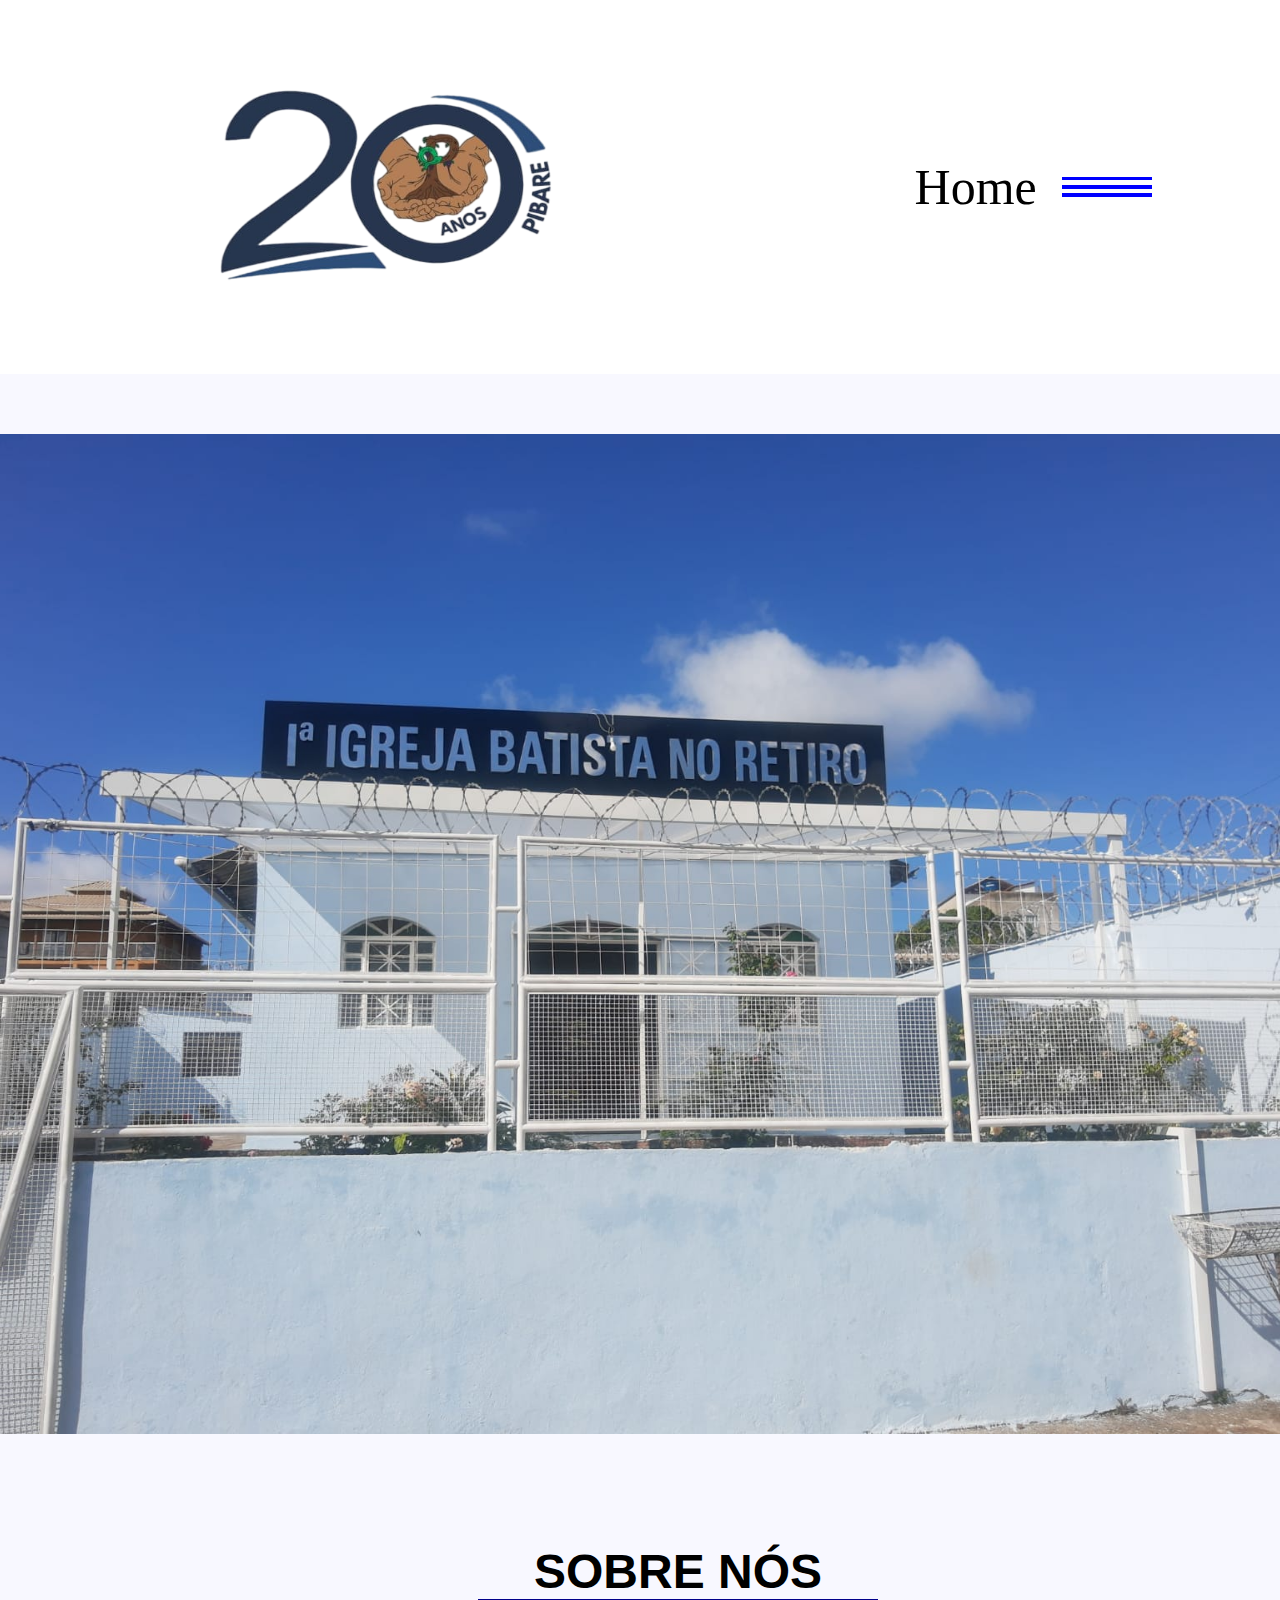
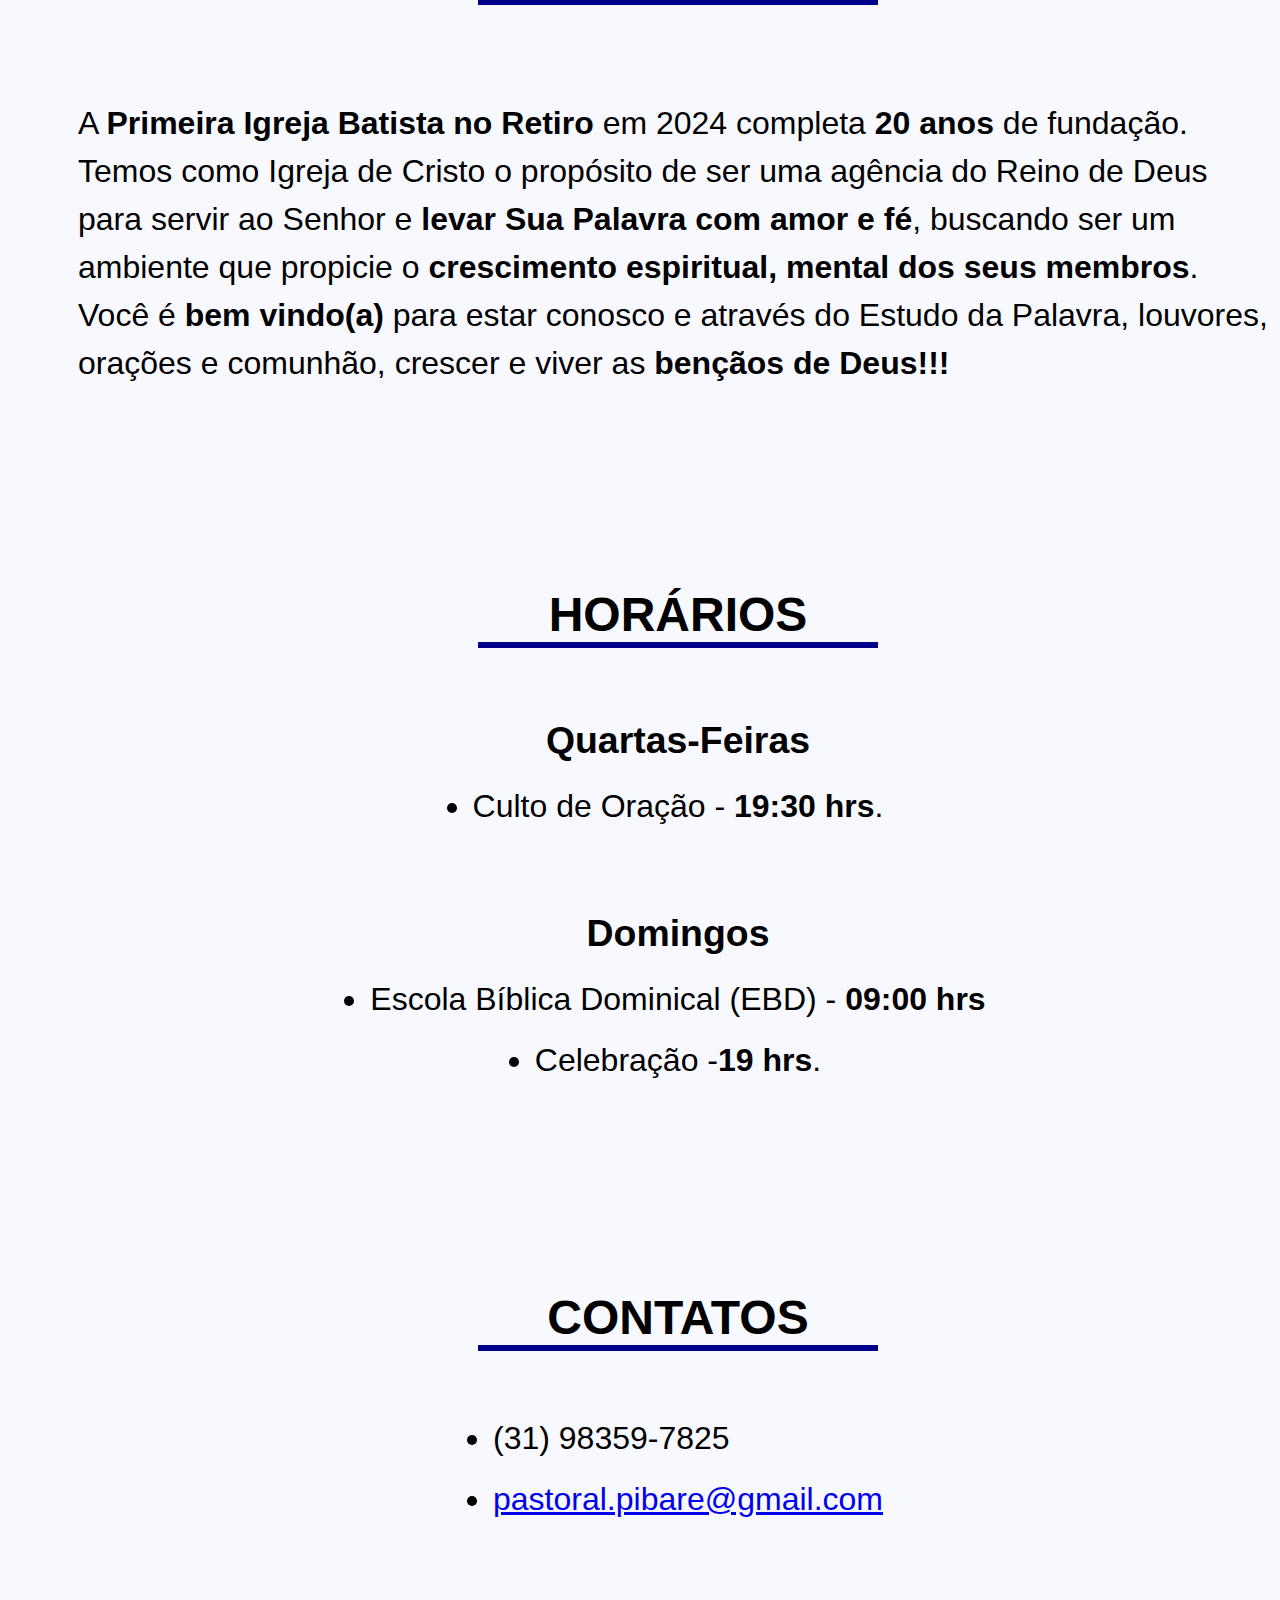
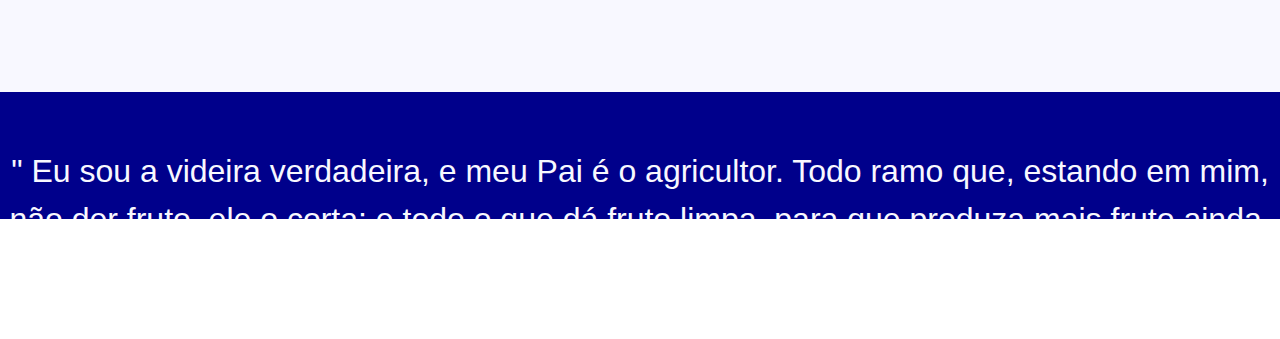
==== index.html @ ed065127 "first commit" ====
<!DOCTYPE html>
<html lang="en">

<head>
    <meta charset="UTF-8">
    <meta name="viewport" content="width=device-width, initial-scale=0.5">
    <link rel="shortcut icon" href="ico/ÍCONE.ico" type="image/x-icon">
    <title>Primeira Igreja Batista no Retiro</title>
    <link rel="stylesheet" href="CSS/estilo.css">
    <link rel="preconnect" href="https://fonts.googleapis.com">
    <link rel="preconnect" href="https://fonts.gstatic.com" crossorigin>
    <link href="https://fonts.googleapis.com/css2?family=Roboto+Slab:wght@100..900&display=swap" rel="stylesheet">
</head>

<body>


    <header>
        <div class="header">
            <a href="index.html"><img src="Img/logo2.png" alt="Logo da Primeira Igreja Batista no Retiro"
                    class="logo"></a>
        </div>
        
            <input type="checkbox" id="checkbox" class="checkbox"/>
            <label for="checkbox" class="label_menu"><p class="p_label">Home</p> <span class="tiras"></span></label>
            
        

        <div class="menu">
            <ul class="lista">
                <li>
                    <a href="/index.html" class="selectable_button" id="home">Home</a>
                </li>

                <li>
                    <a href="pages/historia.html" class="selectable_button" >História</a>
                </li>

                <li>
                    <a href="pages/mensagens.html" class="selectable_button">Mensagens </a>
                </li>

                <li>
                    <a href="pages/devocionais.html" class="selectable_button" id="Devocionais">Devocionais</a>
                </li>

                <li>
                    <a href="pages/localização.html" class="selectable_button">Localização</a>
                </li>

                <li>
                    <a href="pages/fotos.html" class="selectable_button">Fotos</a>
                </li>

                <li>
                    <a href="pages/contribua.html" class="selectable_button">Contribua</a>
                </li>

            </ul>
        </div>

    </header>

    <div class="container">

        <div class="chuch_image">
            <img src="Img/Foto1.jpeg" class="image" alt="Primeira Igreja Batista no Retiro"
                style="height: 1000px; width: 1400px;" />
        </div>




        <div class="about_us">

            <div class="title">
                <h2>SOBRE NÓS</h2>
            </div>


            </br>
            </br>
            <div class="text_about">
                <p class="page1">A <span class="bold">Primeira Igreja Batista no Retiro</span> em 2024 completa <span
                        class="bold">20
                        anos</span> de fundação. Temos como Igreja de Cristo o propósito de ser uma agência do Reino de
                    Deus
                    para servir ao Senhor e <span class="bold">levar Sua Palavra com amor e fé</span>, buscando ser um
                    ambiente que propicie o <span class="bold">crescimento espiritual, mental dos seus membros</span>.
                    Você
                    é <span class="bold">bem vindo(a)</span> para estar conosco e através do Estudo da Palavra,
                    louvores,
                    orações e comunhão, crescer e viver as <span class="bold">bençãos de Deus!!!</span></p>
            </div>
        </div>

        <div class="schedules">
            <div class="title">
                <h2>HORÁRIOS</h2>
            </div>
            </br>
            <div class="horarios">
                <div class="dia">
                    <h3 class="dia_h3">Quartas-Feiras</h3>
                </div>
                <ul>
                    <li> Culto de Oração - <span class="bold">19:30 hrs</span>.</li>
                    </br>
                </ul>
                <div class="dia">
                    <h3 class="dia_h3">Domingos</h3>
                </div>
                <ul>
                    <li> Escola Bíblica Dominical (EBD) - <span class="bold">09:00 hrs</span></li>
                </ul>
                <ul>
                    <li> Celebração -<span class="bold">19 hrs</span>.</li>
                </ul>
            </div>
        </div>

        <div class="contact">
            <div class="title">
                <h2>CONTATOS</h2>
            </div>
            </br>
            <div class="contatos">
                <ul>
                    <li>(31) 98359-7825</li>
                    <li><a href="mailto:pastoral.pibare@gmail.com" target="_blank">pastoral.pibare@gmail.com</a></li>
                </ul>
            </div>
        </div>




        
    </div>
    </div>
    <footer class="footer">
        <p class="page1">" Eu sou a videira verdadeira, e meu Pai é o agricultor. Todo ramo que, estando em mim,
            não der fruto, ele o corta; e todo o que dá fruto limpa, para que produza mais fruto ainda. "

            </br>João 15:1-2 ARA</p>


    </footer>
</body>

</html>
---- CSS/estilo.css ----
* {
    margin: 0;
    padding: 0;
}


body,
html {
    display: flex;
    flex-direction: column;
    height: auto;
    width: auto;
    overflow-x: hidden;
}

.header{
    display: flex;
    justify-content: center;
    text-align: center;
    
}
.logo{

   height: 370px;
   width: 400px; 
}

header {
    width: 100%;
    height: 30%;
    background-color: white;
    box-sizing: border-box;
    max-width: 100vw;
}

#home{
    border-bottom: 7px solid blue;
}

.label_menu, .checkbox{
 font-size: 0vw;
 cursor: pointer;
 border: 0px solid white ;
 display: none;
}





.menu{
    display: flex;
    justify-content: center;
    margin-bottom: 10px;
    
}

.lista{
    list-style-type: none;
    display: flex; /* Torna a lista flexível */
    text-decoration: none;
}

.lista li{
    margin-right: 7vh;
    font-family:'Segoe UI', Tahoma, Geneva, Verdana, sans-serif;
    font-size: xx-large;
   
   
}

.lista a{
    text-decoration: none;
    color: inherit;
}



.container {
    display: flex;
    flex-direction: column;
    height: 150%;
    max-width: 100vw;
    background-color: #f8f8ff;
    padding-bottom: 8vh;
}



.title {
    display: flex;
    justify-content: center;
    text-align: center;
    border-bottom: 6px solid darkblue;
    width: 400px;
    font-size: xx-large;
    font-family: 'Segoe UI', Tahoma, Geneva, Verdana, sans-serif;
    margin:20px;
}

.chuch_image{
    display: flex;
    justify-content: center;
    align-items: center;
    margin-top: 60px;
}



.image {
    width: 1000px;
    height: 800px;
}


.about_us {
    display: flex;
    flex-direction: column;
    justify-content: center;
    align-items: center;
    margin: 10vh;
    margin-left: 2vh;
    padding-left: 20px;
    width: 100%;
    font-size: xx-large;
}


.text_about {
    display: flex;
    flex-direction: column;
    justify-content: center;
    align-items: center;
    line-height: 1.5;
    max-width: 1200px;
    font-size: xx-large;
}


.schedules {
    display: flex;
    flex-direction: column;
    justify-content: center;
    align-items: center;
    margin: 10vh;
    margin-left: 2vh;
    padding-left: 20px;
    width: 100%;
    font-size: xx-large;
}

.horarios {
    display: flex;
    flex-direction: column;
    justify-content: center;
    align-items: center;
    box-sizing: border-box;
    font-size: xx-large;
    line-height: 1.9;
   
}

.contact {
    display: flex;
    flex-direction: column;
    justify-content: center;
    align-items: center;
    margin: 10vh;
    margin-left: 2vh;
    padding-left: 20px;
    width: 100%;
    font-size: xx-large;
}

.contatos {
    display: flex;
    flex-direction: column;
    justify-content: center;
    align-items: center;
    line-height: 1.9;
    padding-left: 20px;
}

.page1 {
    font-family: Arial, Helvetica, sans-serif;
    font-size:xx-large;
   
}

li {
    font-family: Arial, Helvetica, sans-serif;
  

}

.dia_h3{
    font-family: 'Gill Sans', 'Gill Sans MT', Calibri, 'Trebuchet MS', sans-serif;
}

.dia{
 display: flex;
 justify-content: center;
 width: 350px;
}

.dia li{
 display: flex;
 flex-direction: column;
 justify-content: center;
 align-items: center;
 width: 350px;
}



.bold {
    font-weight: bold;
}


#p{
    padding-left: 118px;
}

footer {
    display: flex;
    justify-content: center;
    text-align: center;
    width: auto;
    height: auto;
    background-color: darkblue;
    font-size: x-large;
    line-height: 1.5;
    color: #f8f8ff;
    font-family:Cambria, Cochin, Georgia, Times, 'Times New Roman', serif;
    padding-top: 55px;
}





/*------------------------- História ------------------*/

#historia{
    border-bottom: 7px solid blue;
}

.titulo {
    display: flex;
    justify-content: center;
    margin: 10px 10px 30px 10px;
}

.versiculo{
    display: flex;
    justify-content: center;
    text-align: center;
    margin: 20px;
    margin-bottom: 10px;
    
}

.biblia{
    width: 80vh;
    font-family: "Roboto Slab", serif;
    font-weight: 400;
    padding-bottom: 7px;
}

.foto_antiga{

     display: flex;
     justify-content: center;
     text-align: center;
     margin-top: 130px;
     margin-bottom: 100px;
     
}

.foto{
    width: 1000px;
    height: 2000px;
}

.history{
    
    width: 70vw;
    font-size: xx-large;
}

.texto{
    display: flex;
    justify-content: center;
    text-align: center;
    margin-bottom: 20vh;
    
}

.page2{
    font-family:'Gill Sans', 'Gill Sans MT', Calibri, 'Trebuchet MS', sans-serif
}


/*-------------------------- Mensagens ------------------*/

#mensagens{
    border-bottom: 7px solid blue;
}

.reflection{
    display: flex;
    flex-direction: column;
    justify-content: center;
    align-items: center;
    width: 70vw;
    font-size: xx-large;
    margin-bottom: 20vh;
}

.page3{
    font-family:'Gill Sans', 'Gill Sans MT', Calibri, 'Trebuchet MS', sans-serif
}


/*----------------------------- Juventude ------------------*/
#juventude{
    border-bottom: 7px solid blue;
}

.video{
 display: flex;
 justify-content: center;
 align-items: center;
}

.video_pastoral{
    width: 40vw;
    height: 50vh;
}

.local{
    display: flex;
    justify-content: center;
}


/*----------------------------- Localização ------------------------*/

.endereço{
    display: flex;
    flex-direction: column;
    justify-content: center;
    margin: 30px 0px;
   line-height: 1.7;
}

#Localização{
    border-bottom: 7px solid blue;
}

.mapa{
    display: flex;
    justify-content: center;
    align-items: center;
    margin-bottom: 100px;
    margin-top: 30px;
}


.h1_endereço{
    display: flex;
    justify-content: center;
    font-weight: 500;
}


.link{
    display: flex;
    justify-content: center;
}

.h1_endereço{
    font-weight: 500;
}

/*----------------------------- Fotos ---------------------------*/
#fotos{
    border-bottom: 7px solid blue;
}

.container_fotos{
    display: flex;
    flex-direction: column;
    height: 300%;
    max-width: 100vw;
    background-color: #f8f8ff;
    padding-bottom: 8vh;
}

.fotos_church .igreja{
    width: 800px;
    height: 700px;
    box-shadow:  10px 5px 5px black;
    transition: 0.45s ease-in-out;
    border-radius: 10%;
}


.title2{
    display: flex;
    flex-direction: column;
    justify-content: center;
    align-items: center;
    
}


.title3{
    display: flex;
    flex-direction: column;
    justify-content: center;
    align-items: center;
    margin: 100px;
    height: 30px;
}


.h3{
    font-family: "Playfair Display", serif;
    font-optical-sizing: auto;
    font-weight:500;
    font-size:2vw;
    font-style: italic;
    
}

.h5_fotos{
    font-family:"Playfair Display", serif;
    font-optical-sizing: auto;
    font-weight: 500;
    font-size:1vw
    
}



.fotos_church{
    display: flex;
    flex-wrap: wrap;
    gap: 10px;
    padding: 0;
    justify-content: center;
    align-items: center;
    margin-bottom: 0;
    margin-left: 200px;
    width: 90%;
    
}

.foto{
    height: auto;
    width: 33%;
    margin-bottom: 100px;
    overflow: hidden;
}





/*------------------------- CONTRIBUA ------------------*/
#contribua{
    border-bottom: 7px solid blue;
}

.pix{
    display: flex;
    flex-direction: column;
    align-items: center;
    margin-top: 80px;
    margin-bottom: 150px;
}

.qr_code{
    display: flex;
    flex-direction: column;
    justify-content: center;
    align-items: center;
    border: 7px solid darkblue;
    background-color: white;
    border-radius: 7%;
    height: 70vh;
    width: 35vw;
   
}

.cnpj{
    display: flex;
    flex-direction: column;
    line-height: 1.7;
    justify-content: center;
    align-items: center;
    margin-bottom: 50px;
}

.h2_contribua{
 font-size:1.8vw ;
 font-weight: 300;
}


.h3_contribua{
    font-size: 2vw;
    border: 4px solid black;
    border-radius: 5%;
    padding-left: 20px;
    padding-right: 20px;
    background-color: white;
    color: black;
    height: 87px;
}

.qr_code_image{
    display: flex;
    justify-content: center;
}

.qr_code_image img{
    height: 30vh;
    width: 17vw;
}
h4{
    margin: 50px;
    font-size: 1vw;
}



/*----------------------------------- HOOVERS ------------------------------------------------------------*/
.selectable_button {
    position: relative; /* O elemento pai precisa ter a posição relativa */
    display: inline-block;
    padding-bottom: 7px;
}

.selectable_button::after {
    content: " ";
    width: 0;
    height: 7px; /* Ajuste a altura conforme necessário */
    background-color: blue;
    position: absolute;
    bottom: 0;
    left: 0;
    transition: width 0.3s ease-in-out; /* Ajuste a duração e o tipo de transição conforme necessário */
}

.selectable_button:hover::after {
    width: 100%;
}

.biblia {
    position: relative; /* O elemento pai precisa ter a posição relativa */
    display: inline-block;
}

.biblia::after {
    content: " ";
    width: 0;
    height: 7px; /* Ajuste a altura conforme necessário */
    border-bottom: 7px inset darkgreen;
    position: absolute;
    bottom: 0;
    left: 0;
    transition: width 0.4s ease-in-out; /* Ajuste a duração e o tipo de transição conforme necessário */
}

.biblia:hover::after {
    width: 100%;
}


.fotos_church .igreja:hover{
    transform: scale(1.2);
    border-radius: 10%;
    box-shadow: none ;
 
}






/* ------------------------------------------ Media Query --------------------------------------------------------*/


@media only screen and (max-width: 2110px){ /*Somente para fazer o menu responsivo*/
   
    .menu{
       display: none;
       z-index: 1;
    }
    
    .p_label{
        padding-right: 2vw;
    }
    .menu .lista{
        display: flex;
        flex-direction: column;
        position: absolute;
        top: 14.5%;
        right: 0%;
        width: 30vw;
        background-color: white;
        box-sizing: border-box;
        padding-left: 7vw;
        
    }
  
    .checkbox{
        display: none;
    }

     .checkbox:checked ~ .menu{ /*Para abrir o menu*/
        display:initial;
        overflow-y: auto;
        
     }
  

    

    .lista li{
        text-align: center;
        margin: 0;
        width: 15vw;
        height: 7vh;
    }


    header{
        display: flex;
        flex-direction: row;
        box-sizing: border-box;
        
    }

    .header{
        margin-left: 15%;
    }


     .label_menu{
        display: flex;
        width: 100%;
        justify-content: flex-end;
        align-items: center;
        margin-right: 10%;
        cursor: pointer;
       
     }

    .label_menu{
     
        font-size: 50px;
        
    }

    .tiras{
        display: inline-block;
        border-top: 0.4vh solid blue;
        width: 7vw;
        
        
    }
 
    .tiras::before,.tiras::after{

         content: "";
         display: block;
         width: 7vw;
         height: 0.4vh;
         background-color: blue;
         margin-top: 0.5vh;
         
    }

   .image{
    height: 40vh; 
    width: 80vw;
   }

  footer{
    height: 8vh;
  }


.fotos_church{
    width: 100%;
    margin: 0;
    display: flex;
    justify-content: center;
    align-items: center;
}

.h3{
 font-size: 5vw;
}

  .foto{
    height: auto;
    width: 40%;
    margin-bottom: 100px;
    overflow: hidden;
}

.biblia{
    font-size: 2.7vw;
}



.h5_fotos{
    font-size: 2.5vw;
}


.page2{
    font-size: 3vw;
}


.qr_code{
    width: 70%;
    height: 90%;
}

.cnpj{
    margin-top: 2vh;
}

.h2_contribua{
    font-size: 2.7vw;
}

h4{
    font-size: 2vw;
}

.qr_code_image img{
    height: 20vh;
    width: 27vw;
    margin-bottom: 2vh;
}

.video_pastoral{
    width: 70vw;
    height: 30vh;
}

.versiculo{
    margin-bottom: 15vh;
}

.video{
    margin-bottom: 15vh;
}

}
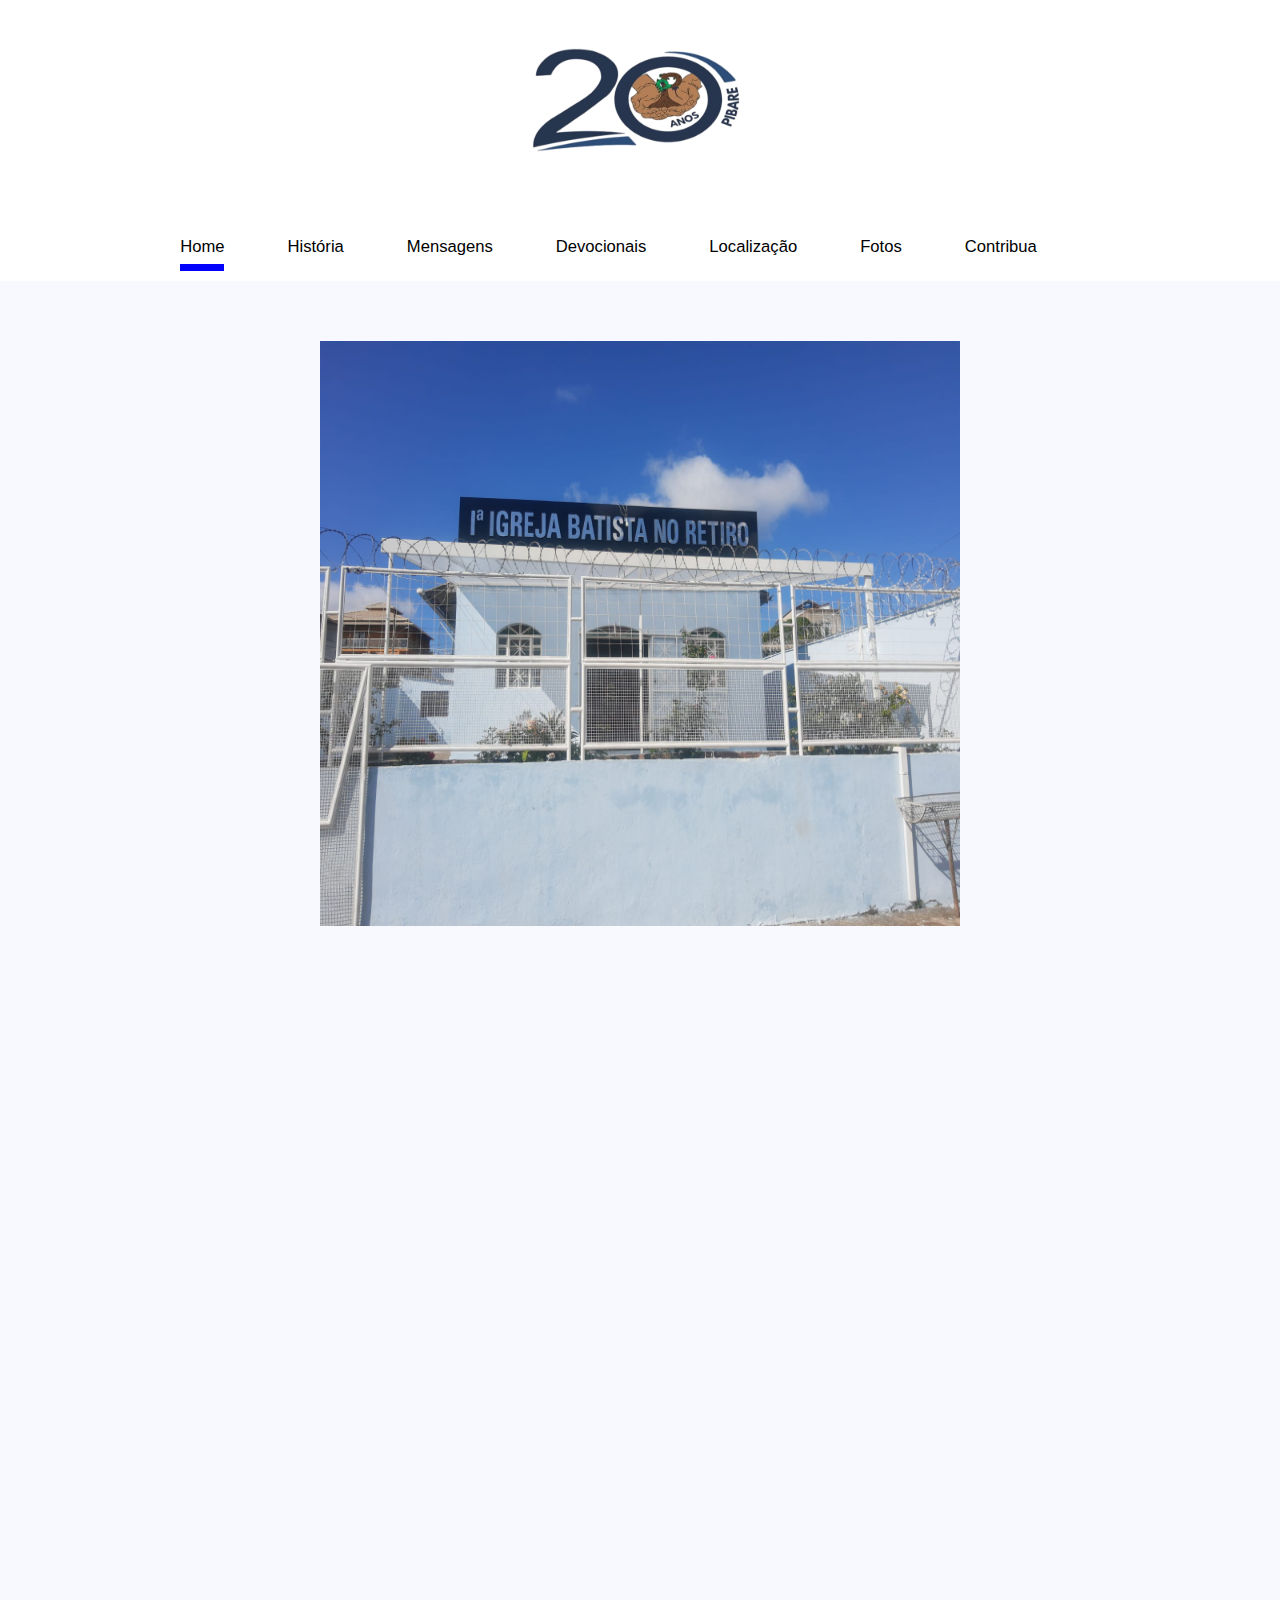
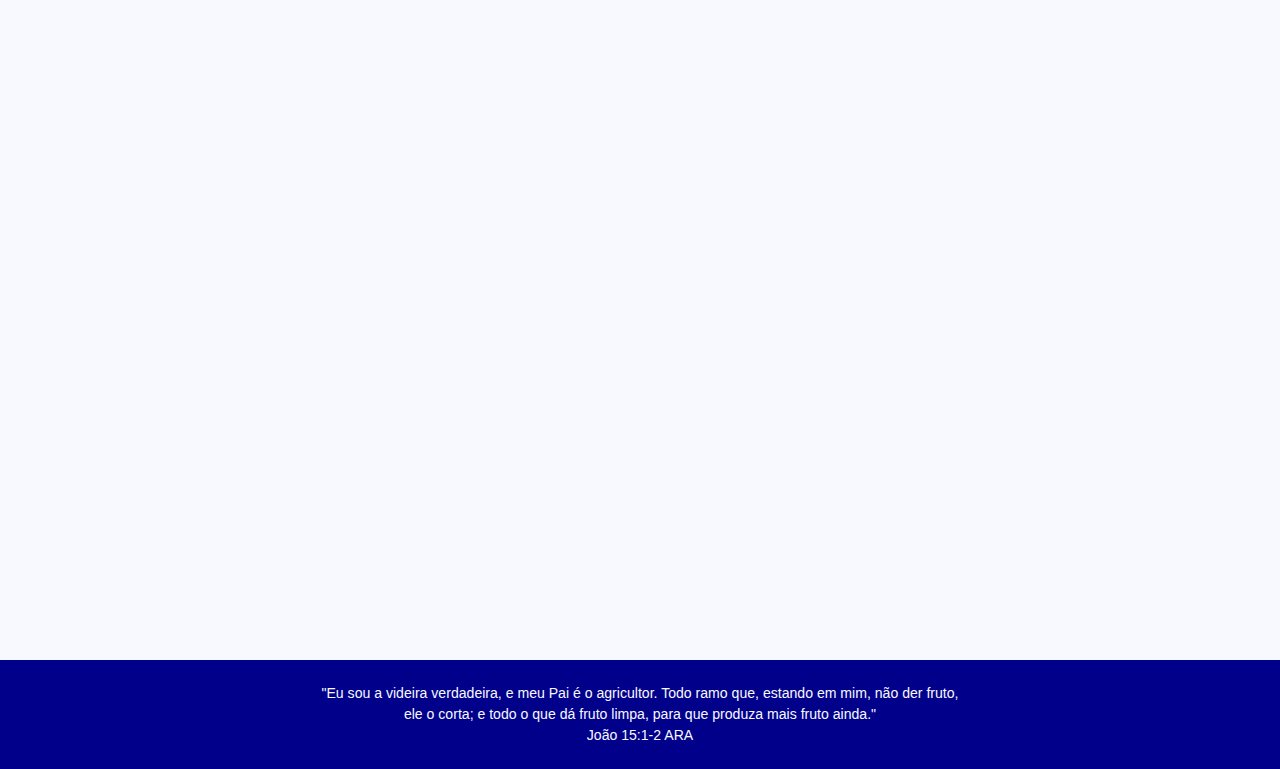
==== commit e510dbf4: "revitalizando repositorio antigo" ====
--- a/index.html
+++ b/index.html
@@ -10,6 +10,7 @@
     <link rel="preconnect" href="https://fonts.googleapis.com">
     <link rel="preconnect" href="https://fonts.gstatic.com" crossorigin>
     <link href="https://fonts.googleapis.com/css2?family=Roboto+Slab:wght@100..900&display=swap" rel="stylesheet">
+
 </head>
 
 <body>
@@ -21,12 +22,15 @@
                     class="logo"></a>
         </div>
         
-            <input type="checkbox" id="checkbox" class="checkbox"/>
-            <label for="checkbox" class="label_menu"><p class="p_label">Home</p> <span class="tiras"></span></label>
+            
+           <button id="btn" aria-label="Abrir Menu"
+           aria-haspopup="true"
+           aria-controls="menu"
+           aria-expanded="false">Menu<span class="tiras"></span></button>
             
         
 
-        <div class="menu">
+        <nav class="menu" id="menu">
             <ul class="lista">
                 <li>
                     <a href="/index.html" class="selectable_button" id="home">Home</a>
@@ -41,7 +45,7 @@
                 </li>
 
                 <li>
-                    <a href="pages/devocionais.html" class="selectable_button" id="Devocionais">Devocionais</a>
+                    <a href="pages/devocionais.html" class="selectable_button" >Devocionais</a>
                 </li>
 
                 <li>
@@ -57,7 +61,7 @@
                 </li>
 
             </ul>
-        </div>
+        </nav>
 
     </header>
 
@@ -65,7 +69,7 @@
 
         <div class="chuch_image">
             <img src="Img/Foto1.jpeg" class="image" alt="Primeira Igreja Batista no Retiro"
-                style="height: 1000px; width: 1400px;" />
+                />
         </div>
 
 
@@ -73,14 +77,14 @@
 
         <div class="about_us">
 
-            <div class="title">
+            <div class="title js">
                 <h2>SOBRE NÓS</h2>
             </div>
 
 
             </br>
             </br>
-            <div class="text_about">
+            <div class="text_about js">
                 <p class="page1">A <span class="bold">Primeira Igreja Batista no Retiro</span> em 2024 completa <span
                         class="bold">20
                         anos</span> de fundação. Temos como Igreja de Cristo o propósito de ser uma agência do Reino de
@@ -90,24 +94,24 @@
                     Você
                     é <span class="bold">bem vindo(a)</span> para estar conosco e através do Estudo da Palavra,
                     louvores,
-                    orações e comunhão, crescer e viver as <span class="bold">bençãos de Deus!!!</span></p>
+                    orações e comunhão, crescer e viver as <span class="bold">bençãos de Deus!</span></p>
             </div>
         </div>
 
-        <div class="schedules">
-            <div class="title">
+        <div class="schedules ">
+            <div class="title js">
                 <h2>HORÁRIOS</h2>
             </div>
             </br>
-            <div class="horarios">
-                <div class="dia">
+            <div class="horarios js">
+                <div class="dia js">
                     <h3 class="dia_h3">Quartas-Feiras</h3>
                 </div>
                 <ul>
                     <li> Culto de Oração - <span class="bold">19:30 hrs</span>.</li>
                     </br>
                 </ul>
-                <div class="dia">
+                <div class="dia js">
                     <h3 class="dia_h3">Domingos</h3>
                 </div>
                 <ul>
@@ -120,11 +124,11 @@
         </div>
 
         <div class="contact">
-            <div class="title">
+            <div class="title js">
                 <h2>CONTATOS</h2>
             </div>
             </br>
-            <div class="contatos">
+            <div class="contatos js">
                 <ul>
                     <li>(31) 98359-7825</li>
                     <li><a href="mailto:pastoral.pibare@gmail.com" target="_blank">pastoral.pibare@gmail.com</a></li>
@@ -139,13 +143,14 @@
     </div>
     </div>
     <footer class="footer">
-        <p class="page1">" Eu sou a videira verdadeira, e meu Pai é o agricultor. Todo ramo que, estando em mim,
-            não der fruto, ele o corta; e todo o que dá fruto limpa, para que produza mais fruto ainda. "
+        <p class="page1">"Eu sou a videira verdadeira, e meu Pai é o agricultor. Todo ramo que, estando em mim,
+            não der fruto, ele o corta; e todo o que dá fruto limpa, para que produza mais fruto ainda."
 
             </br>João 15:1-2 ARA</p>
 
 
     </footer>
+    <script src="script.js"></script>
 </body>
 
 </html>--- a/CSS/estilo.css
+++ b/CSS/estilo.css
@@ -13,23 +13,37 @@
     overflow-x: hidden;
 }
 
+.js{
+    opacity: 0;
+    filter: blur(5px);
+    transform: translateX(-100%);
+    transition: all 1.67s;
+ }
+ 
+ .show{
+     opacity: 1;
+     filter: blur(0px);
+     transform: translateX(0);
+     transition: all 1.67s;
+ }
+
 .header{
     display: flex;
     justify-content: center;
     text-align: center;
     
 }
+
 .logo{
 
-   height: 370px;
-   width: 400px; 
+   height: 200px;
+   width: 250px; 
 }
 
 header {
     width: 100%;
     height: 30%;
     background-color: white;
-    box-sizing: border-box;
     max-width: 100vw;
 }
 
@@ -44,7 +58,9 @@
  display: none;
 }
 
-
+button{
+    visibility: hidden;
+}
 
 
 
@@ -54,6 +70,8 @@
     margin-bottom: 10px;
     
 }
+
+
 
 .lista{
     list-style-type: none;
@@ -72,6 +90,7 @@
 .lista a{
     text-decoration: none;
     color: inherit;
+    font-size: 1.3vw;
 }
 
 
@@ -79,6 +98,8 @@
 .container {
     display: flex;
     flex-direction: column;
+    justify-content: center;
+    align-items: center;
     height: 150%;
     max-width: 100vw;
     background-color: #f8f8ff;
@@ -92,12 +113,15 @@
     justify-content: center;
     text-align: center;
     border-bottom: 6px solid darkblue;
-    width: 400px;
-    font-size: xx-large;
+    width: 600px;
     font-family: 'Segoe UI', Tahoma, Geneva, Verdana, sans-serif;
     margin:20px;
 }
 
+.title h2{
+ font-size: 1.7vw;
+}
+
 .chuch_image{
     display: flex;
     justify-content: center;
@@ -108,9 +132,15 @@
 
 
 .image {
-    width: 1000px;
-    height: 800px;
-}
+    width: 50vw;
+    height: 65vh;
+}
+
+.image2{
+    width: 50vw;
+    height: 65vh;
+}
+
 
 
 .about_us {
@@ -183,18 +213,21 @@
 
 .page1 {
     font-family: Arial, Helvetica, sans-serif;
-    font-size:xx-large;
+    font-size: 1.1vw;
+    width: 50vw;
    
 }
 
 li {
     font-family: Arial, Helvetica, sans-serif;
+    font-size: 1.1vw;
   
 
 }
 
 .dia_h3{
     font-family: 'Gill Sans', 'Gill Sans MT', Calibri, 'Trebuchet MS', sans-serif;
+    font-size: 1.2vw;
 }
 
 .dia{
@@ -233,7 +266,8 @@
     line-height: 1.5;
     color: #f8f8ff;
     font-family:Cambria, Cochin, Georgia, Times, 'Times New Roman', serif;
-    padding-top: 55px;
+    padding-top: 2.5vh;
+    padding-bottom: 2.5vh;
 }
 
 
@@ -257,12 +291,12 @@
     justify-content: center;
     text-align: center;
     margin: 20px;
-    margin-bottom: 10px;
-    
+    margin-bottom: 8vh;
+    font-size: 0.8vw;
 }
 
 .biblia{
-    width: 80vh;
+    width: 80vw;
     font-family: "Roboto Slab", serif;
     font-weight: 400;
     padding-bottom: 7px;
@@ -298,7 +332,9 @@
 }
 
 .page2{
-    font-family:'Gill Sans', 'Gill Sans MT', Calibri, 'Trebuchet MS', sans-serif
+    font-family:'Gill Sans', 'Gill Sans MT', Calibri, 'Trebuchet MS', sans-serif;
+    font-size: 1.4vw;
+    font-weight: 400;
 }
 
 
@@ -319,12 +355,15 @@
 }
 
 .page3{
-    font-family:'Gill Sans', 'Gill Sans MT', Calibri, 'Trebuchet MS', sans-serif
-}
-
-
-/*----------------------------- Juventude ------------------*/
-#juventude{
+    font-family:'Gill Sans', 'Gill Sans MT', Calibri, 'Trebuchet MS', sans-serif;
+    font-size: 1.4vw;
+    font-weight: 400;
+    
+}
+
+
+/*----------------------------- Devocionais ------------------*/
+#devocionais{
     border-bottom: 7px solid blue;
 }
 
@@ -344,6 +383,10 @@
     justify-content: center;
 }
 
+.video_pastoral::-webkit-media-controls{
+    display: flex;
+    height: 200px;
+}
 
 /*----------------------------- Localização ------------------------*/
 
@@ -352,7 +395,8 @@
     flex-direction: column;
     justify-content: center;
     margin: 30px 0px;
-   line-height: 1.7;
+    margin-left: 2vw;
+    line-height: 1.7;
 }
 
 #Localização{
@@ -367,11 +411,21 @@
     margin-top: 30px;
 }
 
-
 .h1_endereço{
     display: flex;
     justify-content: center;
     font-weight: 500;
+    width: 35vw;
+    height: 7vh;
+    margin: 20px;
+    margin-bottom: 50px;
+}
+.h1_endereço_2{
+    display: flex;
+    justify-content: center;
+    font-weight: 500;
+    margin-bottom: 20px;
+    height: 7vh;
 }
 
 
@@ -380,9 +434,6 @@
     justify-content: center;
 }
 
-.h1_endereço{
-    font-weight: 500;
-}
 
 /*----------------------------- Fotos ---------------------------*/
 #fotos{
@@ -398,9 +449,11 @@
     padding-bottom: 8vh;
 }
 
+
+
 .fotos_church .igreja{
-    width: 800px;
-    height: 700px;
+    width: 470px;
+    height: 430px;
     box-shadow:  10px 5px 5px black;
     transition: 0.45s ease-in-out;
     border-radius: 10%;
@@ -453,8 +506,8 @@
     justify-content: center;
     align-items: center;
     margin-bottom: 0;
-    margin-left: 200px;
-    width: 90%;
+    margin-left: 20px;
+    width: 100%;
     
 }
 
@@ -490,7 +543,7 @@
     border: 7px solid darkblue;
     background-color: white;
     border-radius: 7%;
-    height: 70vh;
+    height: 75vh;
     width: 35vw;
    
 }
@@ -568,7 +621,7 @@
     content: " ";
     width: 0;
     height: 7px; /* Ajuste a altura conforme necessário */
-    border-bottom: 7px inset darkgreen;
+    /*border-bottom: 7px inset darkgreen;*/
     position: absolute;
     bottom: 0;
     left: 0;
@@ -595,17 +648,31 @@
 /* ------------------------------------------ Media Query --------------------------------------------------------*/
 
 
-@media only screen and (max-width: 2110px){ /*Somente para fazer o menu responsivo*/
+@media only screen and (max-width: 910px){ /*Somente para fazer o menu responsivo*/
    
+    button{
+        visibility: visible;
+    }
+    
+    .title h2{
+        font: 66vw;
+    }
+
     .menu{
-       display: none;
+      visibility: hidden;
+      display: block;
        z-index: 1;
+      
+       transition: 0.2s;
+       height: 0;
     }
     
     .p_label{
         padding-right: 2vw;
+        font-size: 4.5vw;
     }
     .menu .lista{
+      
         display: flex;
         flex-direction: column;
         position: absolute;
@@ -618,14 +685,11 @@
         
     }
   
-    .checkbox{
-        display: none;
-    }
-
-     .checkbox:checked ~ .menu{ /*Para abrir o menu*/
-        display:initial;
-        overflow-y: auto;
-        
+    
+
+     .menu.active{ /*Para abrir o menu*/
+    visibility: visible;
+        height: calc(20vh - 4.7rem);
      }
   
 
@@ -638,6 +702,9 @@
         height: 7vh;
     }
 
+    .lista a{
+        font-size: 2.6vw;
+    }
 
     header{
         display: flex;
@@ -647,25 +714,22 @@
     }
 
     .header{
-        margin-left: 15%;
-    }
-
-
-     .label_menu{
+        margin-left: 0%;
+    }
+
+
+     button{
         display: flex;
         width: 100%;
         justify-content: flex-end;
         align-items: center;
-        margin-right: 10%;
+        margin-right: 5%;
         cursor: pointer;
-       
+        font-size: 50px;
+        background-color: white;
+        border: none;
+        gap: 20px;
      }
-
-    .label_menu{
-     
-        font-size: 50px;
-        
-    }
 
     .tiras{
         display: inline-block;
@@ -687,21 +751,25 @@
     }
 
    .image{
-    height: 40vh; 
-    width: 80vw;
+    height: 10vh; 
+    width: 20vw;
    }
 
   footer{
-    height: 8vh;
+    height: auto;
   }
 
+  footer .page1{
+    font-size: 2vw;
+  }
 
 .fotos_church{
     width: 100%;
-    margin: 0;
-    display: flex;
-    justify-content: center;
-    align-items: center;
+    margin-left: 100px;
+    display: flex;
+    justify-content: center;
+    align-items: center;
+    gap: 40px;
 }
 
 .h3{
@@ -710,7 +778,7 @@
 
   .foto{
     height: auto;
-    width: 40%;
+    width: 93%;
     margin-bottom: 100px;
     overflow: hidden;
 }
@@ -722,7 +790,7 @@
 
 
 .h5_fotos{
-    font-size: 2.5vw;
+    font-size: 2.6vw;
 }
 
 
@@ -732,8 +800,9 @@
 
 
 .qr_code{
-    width: 70%;
-    height: 90%;
+    width: 70vw;
+    height: 55vh;
+    border-radius: 8.5%;
 }
 
 .cnpj{
@@ -741,16 +810,22 @@
 }
 
 .h2_contribua{
-    font-size: 2.7vw;
-}
+    font-size: 4vw;
+}
+
+.h3_contribua{
+    font-size: 3vw;
+}
+
 
 h4{
-    font-size: 2vw;
+    font-size: 3.5vw;
+    font-weight: 400;
 }
 
 .qr_code_image img{
     height: 20vh;
-    width: 27vw;
+    width: 35vw;
     margin-bottom: 2vh;
 }
 
@@ -767,47 +842,124 @@
     margin-bottom: 15vh;
 }
 
-}
-
-
-
-
-
-
-
-
-
-
-
-
-
-
-
-
-
-
-
-
-
-
-
-
-
-
-
-
-
-
-
-
-
-
-
-
-
-
-
-
-
-
-
+.page1{
+    font-size: 3vw;
+    width: 70vw;
+}
+
+
+.horarios li, .contatos li{
+    font-size: 3vw;
+}
+
+
+.dia_h3{
+    font-size: 2.7vw;
+    
+}
+
+.dia{
+    width: 20vw;
+}
+
+
+.title h2{
+    font-size: 4.5vw;
+}
+
+
+.versiculo{
+    margin-bottom: 7vh;
+}
+
+.foto_antiga{
+    margin-top: 0;
+}
+
+.page3{
+    font-size: 3vw;
+}
+
+
+
+.h1_endereço{
+    font-size: 3vw;
+    width: 200vw;
+    height: 7vh;
+}
+
+.image {
+    width: 80vw;
+    height: 40vh;
+}
+
+.image2{
+    width: 75vw;
+    height: 34vh;
+}
+
+
+.logo{
+    height: 20vh;
+    width: 45vw;
+}
+
+
+.js{
+    opacity: 0;
+    filter: blur(5px);
+    transform: translateX(-100%);
+    transition: all 1.0s;
+ }
+ 
+ .show{
+     opacity: 1;
+     filter: blur(0px);
+     transform: translateX(0);
+     transition: all 1.0s;
+ }
+
+}
+
+
+
+
+
+
+
+
+
+
+
+
+
+
+
+
+
+
+
+
+
+
+
+
+
+
+
+
+
+
+
+
+
+
+
+
+
+
+
+
+
+
+
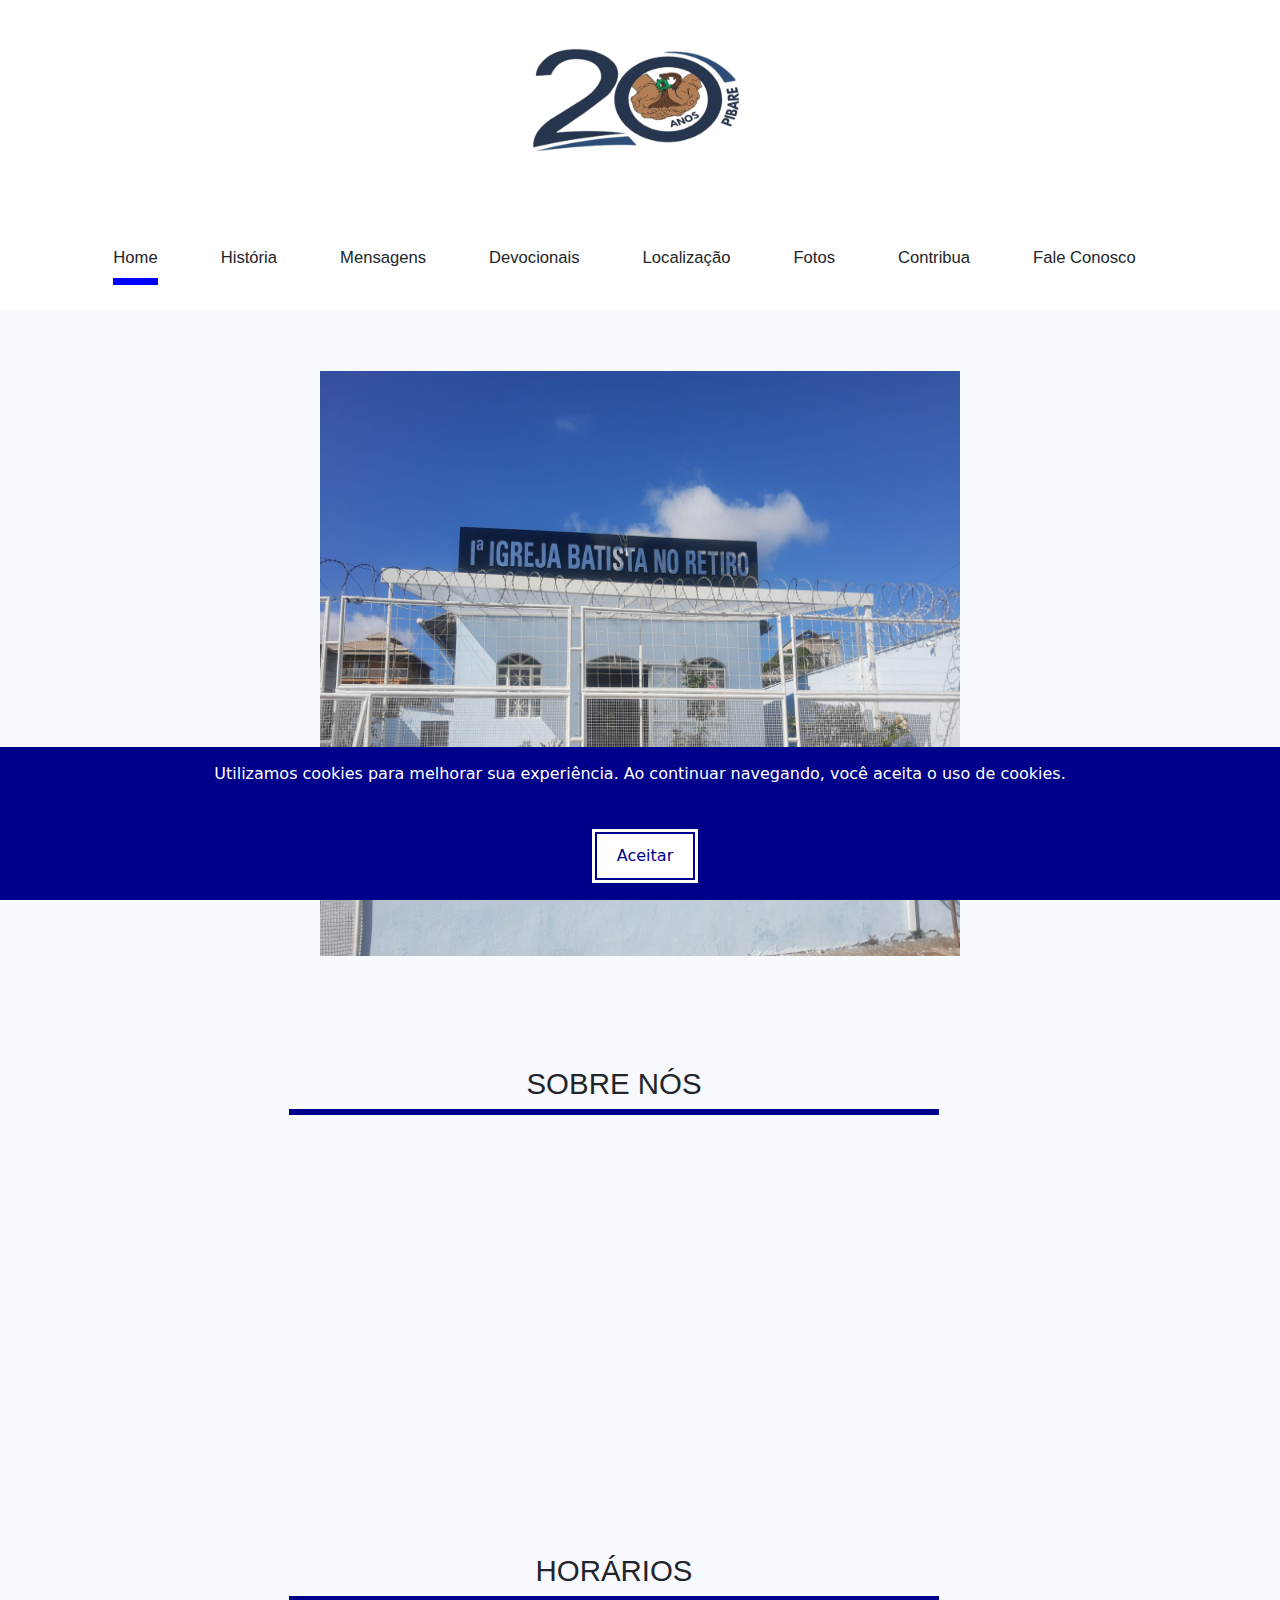
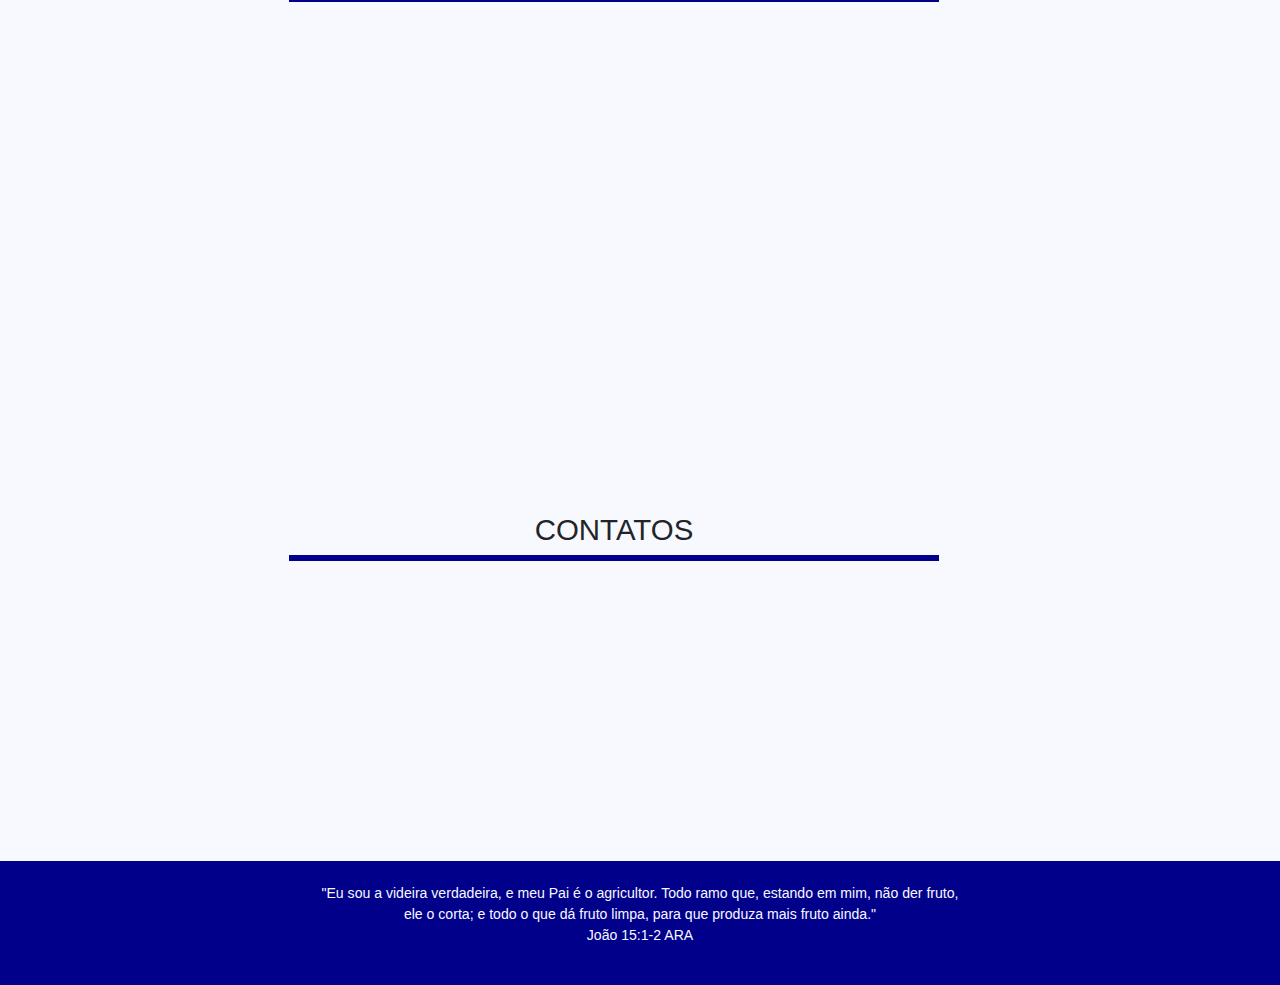
==== commit bfd6c30c: "Barra de Cookies concluída" ====
--- a/index.html
+++ b/index.html
@@ -6,10 +6,22 @@
     <meta name="viewport" content="width=device-width, initial-scale=0.5">
     <link rel="shortcut icon" href="ico/ÍCONE.ico" type="image/x-icon">
     <title>Primeira Igreja Batista no Retiro</title>
+    <!-- ESTILOS -->
     <link rel="stylesheet" href="CSS/estilo.css">
+    <link href="https://cdn.jsdelivr.net/npm/bootstrap@5.3.3/dist/css/bootstrap.min.css" rel="stylesheet"
+        integrity="sha384-QWTKZyjpPEjISv5WaRU9OFeRpok6YctnYmDr5pNlyT2bRjXh0JMhjY6hW+ALEwIH" crossorigin="anonymous">
     <link rel="preconnect" href="https://fonts.googleapis.com">
     <link rel="preconnect" href="https://fonts.gstatic.com" crossorigin>
     <link href="https://fonts.googleapis.com/css2?family=Roboto+Slab:wght@100..900&display=swap" rel="stylesheet">
+    <!-- Google tag (gtag.js) -->
+    <script async src="https://www.googletagmanager.com/gtag/js?id=G-E0D3PW82XJ"></script>
+    <script>
+        window.dataLayer = window.dataLayer || [];
+        function gtag() { dataLayer.push(arguments); }
+        gtag('js', new Date());
+
+        gtag('config', 'G-E0D3PW82XJ');
+    </script>
 
 </head>
 
@@ -21,14 +33,12 @@
             <a href="index.html"><img src="Img/logo2.png" alt="Logo da Primeira Igreja Batista no Retiro"
                     class="logo"></a>
         </div>
-        
-            
-           <button id="btn" aria-label="Abrir Menu"
-           aria-haspopup="true"
-           aria-controls="menu"
-           aria-expanded="false">Menu<span class="tiras"></span></button>
-            
-        
+
+
+        <button id="btn" aria-label="Abrir Menu" aria-haspopup="true" aria-controls="menu"
+            aria-expanded="false">Menu<span class="tiras"></span></button>
+
+
 
         <nav class="menu" id="menu">
             <ul class="lista">
@@ -37,7 +47,7 @@
                 </li>
 
                 <li>
-                    <a href="pages/historia.html" class="selectable_button" >História</a>
+                    <a href="pages/historia.html" class="selectable_button">História</a>
                 </li>
 
                 <li>
@@ -45,7 +55,7 @@
                 </li>
 
                 <li>
-                    <a href="pages/devocionais.html" class="selectable_button" >Devocionais</a>
+                    <a href="pages/devocionais.html" class="selectable_button">Devocionais</a>
                 </li>
 
                 <li>
@@ -60,6 +70,9 @@
                     <a href="pages/contribua.html" class="selectable_button">Contribua</a>
                 </li>
 
+                <li>
+                    <a href="pages/fale_conosco.html" class="selectable_button">Fale Conosco</a>
+                </li>
             </ul>
         </nav>
 
@@ -68,8 +81,7 @@
     <div class="container">
 
         <div class="chuch_image">
-            <img src="Img/Foto1.jpeg" class="image" alt="Primeira Igreja Batista no Retiro"
-                />
+            <img src="Img/Foto1.jpeg" class="image" alt="Primeira Igreja Batista no Retiro" />
         </div>
 
 
@@ -77,7 +89,7 @@
 
         <div class="about_us">
 
-            <div class="title js">
+            <div class="title">
                 <h2>SOBRE NÓS</h2>
             </div>
 
@@ -99,7 +111,7 @@
         </div>
 
         <div class="schedules ">
-            <div class="title js">
+            <div class="title">
                 <h2>HORÁRIOS</h2>
             </div>
             </br>
@@ -124,7 +136,7 @@
         </div>
 
         <div class="contact">
-            <div class="title js">
+            <div class="title">
                 <h2>CONTATOS</h2>
             </div>
             </br>
@@ -139,9 +151,15 @@
 
 
 
-        
+
     </div>
     </div>
+    <!-- Barra de Cookies -->
+  <div id="cookie-bar" class="cookie-bar">
+    <p>Utilizamos cookies para melhorar sua experiência. Ao continuar navegando, você aceita o uso de cookies.</p>
+    <button id="accept-cookies">Aceitar</button>
+  </div>
+
     <footer class="footer">
         <p class="page1">"Eu sou a videira verdadeira, e meu Pai é o agricultor. Todo ramo que, estando em mim,
             não der fruto, ele o corta; e todo o que dá fruto limpa, para que produza mais fruto ainda."
--- a/CSS/estilo.css
+++ b/CSS/estilo.css
@@ -12,6 +12,42 @@
     width: auto;
     overflow-x: hidden;
 }
+
+/* Barra de cookies */
+.cookie-bar {
+    position: fixed;
+    bottom: 0;
+    left: 0;
+    height: 17vh;
+    width: 100%;
+    background-color: darkblue;
+    color: white;
+    text-align: center;
+    padding: 15px;
+    display: flex;
+    flex-direction: column;
+    justify-content: space-between;
+    align-items: center;
+    z-index: 1;
+  }
+
+  .cookie-bar p {
+   
+    font-size: 16px;
+    flex: 1 1 auto;
+  }
+
+  .cookie-bar button {
+    background-color: white;
+    color: darkblue;
+    border: 7px double darkblue;
+    padding: 10px 20px;
+    font-size: 16px;
+    cursor: pointer;
+    flex: 0 0 auto;
+    margin-left: 10px;
+    visibility: visible;
+  }
 
 .js{
     opacity: 0;
@@ -60,6 +96,8 @@
 
 button{
     visibility: hidden;
+    font-weight: 22vw;
+    
 }
 
 
@@ -101,7 +139,7 @@
     justify-content: center;
     align-items: center;
     height: 150%;
-    max-width: 100vw;
+    min-width: 100vw;
     background-color: #f8f8ff;
     padding-bottom: 8vh;
 }
@@ -113,13 +151,14 @@
     justify-content: center;
     text-align: center;
     border-bottom: 6px solid darkblue;
-    width: 600px;
+    width: 650px;
     font-family: 'Segoe UI', Tahoma, Geneva, Verdana, sans-serif;
     margin:20px;
+   
 }
 
 .title h2{
- font-size: 1.7vw;
+    font-size: 2.3vw;
 }
 
 .chuch_image{
@@ -268,6 +307,7 @@
     font-family:Cambria, Cochin, Georgia, Times, 'Times New Roman', serif;
     padding-top: 2.5vh;
     padding-bottom: 2.5vh;
+   
 }
 
 
@@ -351,12 +391,13 @@
     align-items: center;
     width: 70vw;
     font-size: xx-large;
-    margin-bottom: 20vh;
+    margin-bottom: 15vh;
 }
 
 .page3{
+
     font-family:'Gill Sans', 'Gill Sans MT', Calibri, 'Trebuchet MS', sans-serif;
-    font-size: 1.4vw;
+    font-size: 1.60vw;
     font-weight: 400;
     
 }
@@ -449,14 +490,432 @@
     padding-bottom: 8vh;
 }
 
-
-
-.fotos_church .igreja{
-    width: 470px;
-    height: 430px;
-    box-shadow:  10px 5px 5px black;
-    transition: 0.45s ease-in-out;
-    border-radius: 10%;
+.title3{
+    display: flex;
+    flex-direction: column;
+    justify-content: center;
+    align-items: center;
+    margin: 100px;
+    height: 30px;
+    margin-top: 200px !important;
+}
+
+.js{
+    opacity: 0;
+    filter: blur(5px);
+    transform: translateX(-100%);
+    transition: all 1.67s;
+ }
+ 
+ .show{
+     opacity: 1;
+     filter: blur(0px);
+     transform: translateX(0);
+     transition: all 1.67s;
+ }
+
+.header{
+    display: flex;
+    justify-content: center;
+    text-align: center;
+    
+}
+
+.logo{
+
+   height: 200px;
+   width: 250px; 
+}
+
+header {
+    width: 100%;
+    height: 30%;
+    background-color: white;
+    max-width: 100vw;
+}
+
+#home{
+    border-bottom: 7px solid blue;
+}
+
+.label_menu, .checkbox{
+ font-size: 0vw;
+ cursor: pointer;
+ border: 0px solid white ;
+ display: none;
+}
+
+button{
+    visibility: hidden;
+}
+
+
+
+.menu{
+    display: flex;
+    justify-content: center;
+    margin-bottom: 10px;
+    
+}
+
+
+
+.lista{
+    list-style-type: none;
+    display: flex; /* Torna a lista flexível */
+    text-decoration: none;
+}
+
+.lista li{
+    margin-right: 7vh;
+    font-family:'Segoe UI', Tahoma, Geneva, Verdana, sans-serif;
+    font-size: xx-large;
+   
+   
+}
+
+.lista a{
+    text-decoration: none;
+    color: inherit;
+    font-size: 1.3vw;
+}
+
+
+
+.container {
+    display: flex;
+    flex-direction: column;
+    justify-content: center;
+    align-items: center;
+    height: 150%;
+    max-width: 100vw;
+    background-color: #f8f8ff;
+    padding-bottom: 8vh;
+}
+
+
+
+
+
+.chuch_image{
+    display: flex;
+    justify-content: center;
+    align-items: center;
+    margin-top: 60px;
+}
+
+
+
+.image {
+    width: 50vw;
+    height: 65vh;
+}
+
+.image2{
+    width: 50vw;
+    height: 65vh;
+}
+
+
+
+.about_us {
+    display: flex;
+    flex-direction: column;
+    justify-content: center;
+    align-items: center;
+    margin: 10vh;
+    margin-left: 2vh;
+    padding-left: 20px;
+    width: 100%;
+    font-size: xx-large;
+}
+
+
+.text_about {
+    display: flex;
+    flex-direction: column;
+    justify-content: center;
+    align-items: center;
+    line-height: 1.5;
+    max-width: 1200px;
+    font-size: xx-large;
+}
+
+
+.schedules {
+    display: flex;
+    flex-direction: column;
+    justify-content: center;
+    align-items: center;
+    margin: 10vh;
+    margin-left: 2vh;
+    padding-left: 20px;
+    width: 100%;
+    font-size: xx-large;
+}
+
+.horarios {
+    display: flex;
+    flex-direction: column;
+    justify-content: center;
+    align-items: center;
+    box-sizing: border-box;
+    font-size: xx-large;
+    line-height: 1.9;
+   
+}
+
+.contact {
+    display: flex;
+    flex-direction: column;
+    justify-content: center;
+    align-items: center;
+    margin: 10vh;
+    margin-left: 2vh;
+    padding-left: 20px;
+    width: 100%;
+    font-size: xx-large;
+}
+
+.contatos {
+    display: flex;
+    flex-direction: column;
+    justify-content: center;
+    align-items: center;
+    line-height: 1.9;
+    padding-left: 20px;
+}
+
+.page1 {
+    font-family: Arial, Helvetica, sans-serif;
+    font-size: 1.1vw;
+    width: 50vw;
+   
+}
+
+li {
+    font-family: Arial, Helvetica, sans-serif;
+    font-size: 1.1vw;
+  
+
+}
+
+.dia_h3{
+    font-family: 'Gill Sans', 'Gill Sans MT', Calibri, 'Trebuchet MS', sans-serif;
+    font-size: 1.2vw;
+}
+
+.dia{
+ display: flex;
+ justify-content: center;
+ width: 350px;
+}
+
+.dia li{
+ display: flex;
+ flex-direction: column;
+ justify-content: center;
+ align-items: center;
+ width: 350px;
+}
+
+
+
+.bold {
+    font-weight: bold;
+}
+
+
+#p{
+    padding-left: 118px;
+}
+
+footer {
+    display: flex;
+    justify-content: center;
+    text-align: center;
+    width: auto;
+    height: auto;
+    background-color: darkblue;
+    font-size: x-large;
+    line-height: 1.5;
+    color: #f8f8ff;
+    font-family:Cambria, Cochin, Georgia, Times, 'Times New Roman', serif;
+    padding-top: 2.5vh;
+    padding-bottom: 2.5vh;
+}
+
+
+
+
+
+/*------------------------- História ------------------*/
+
+#historia{
+    border-bottom: 7px solid blue;
+}
+
+.titulo {
+    display: flex;
+    justify-content: center;
+    margin: 10px 10px 30px 10px;
+}
+
+.versiculo{
+    display: flex;
+    justify-content: center;
+    text-align: center;
+    margin: 20px;
+    margin-bottom: 8vh;
+   
+}
+
+.biblia{
+    width: 80vw;
+    font-family: "Roboto Slab", serif;
+    font-weight: 400;
+    font-size: 1.7vw;
+    padding-bottom: 7px;
+}
+
+.foto_antiga{
+
+     display: flex;
+     justify-content: center;
+     text-align: center;
+     margin-top: 130px;
+     margin-bottom: 100px;
+     
+}
+
+.foto{
+    width: 1000px;
+    height: 2000px;
+}
+
+.history{
+    
+    width: 70vw;
+    font-size: xx-large;
+}
+
+.texto{
+    display: flex;
+    justify-content: center;
+    text-align: center;
+    margin-bottom: 20vh;
+    
+}
+
+.page2{
+    font-family:'Gill Sans', 'Gill Sans MT', Calibri, 'Trebuchet MS', sans-serif;
+    font-size: 1.4vw;
+    font-weight: 400;
+}
+
+
+/*-------------------------- Mensagens ------------------*/
+
+#mensagens{
+    border-bottom: 7px solid blue;
+}
+
+.reflection{
+    display: flex;
+    flex-direction: column;
+    justify-content: center;
+    align-items: center;
+    width: 70vw;
+    font-size: xx-large;
+    margin-bottom: 15vh;
+}
+
+.page3{
+
+    font-family:'Gill Sans', 'Gill Sans MT', Calibri, 'Trebuchet MS', sans-serif;
+    font-size: 1.60vw;
+    font-weight: 400;
+    
+}
+
+
+/*----------------------------- Devocionais ------------------*/
+#devocionais{
+    border-bottom: 7px solid blue;
+}
+
+.video{
+ display: flex;
+ justify-content: center;
+ align-items: center;
+}
+
+.video_pastoral{
+    width: 40vw;
+    height: 50vh;
+}
+
+.local{
+    display: flex;
+    justify-content: center;
+}
+
+.video_pastoral::-webkit-media-controls{
+    display: flex;
+    height: 200px;
+}
+
+/*----------------------------- Localização ------------------------*/
+
+.endereço{
+    display: flex;
+    flex-direction: column;
+    justify-content: center;
+    margin: 30px 0px;
+    margin-left: 2vw;
+    line-height: 1.7;
+}
+
+#Localização{
+    border-bottom: 7px solid blue;
+}
+
+.mapa{
+    display: flex;
+    justify-content: center;
+    align-items: center;
+    margin-bottom: 100px;
+    margin-top: 30px;
+}
+
+.h1_endereço{
+    display: flex;
+    justify-content: center;
+    font-weight: 500;
+    font-size: 2vw;
+    width: auto;
+    height: 7vh;
+    margin: 20px;
+    margin-bottom: 50px;
+}
+.h1_endereço_2{
+    display: flex;
+    justify-content: center;
+    font-weight: 500;
+    margin-bottom: 20px;
+    height: 7vh;
+}
+
+
+.link{
+    display: flex;
+    justify-content: center;
+}
+
+
+/*----------------------------- Fotos ---------------------------*/
+#fotos{
+    border-bottom: 7px solid blue;
 }
 
 
@@ -465,7 +924,7 @@
     flex-direction: column;
     justify-content: center;
     align-items: center;
-    
+    font-size: 5vw !important;
 }
 
 
@@ -483,7 +942,7 @@
     font-family: "Playfair Display", serif;
     font-optical-sizing: auto;
     font-weight:500;
-    font-size:2vw;
+    font-size: 2.6vw;
     font-style: italic;
     
 }
@@ -492,34 +951,32 @@
     font-family:"Playfair Display", serif;
     font-optical-sizing: auto;
     font-weight: 500;
-    font-size:1vw
-    
-}
-
-
-
-.fotos_church{
-    display: flex;
-    flex-wrap: wrap;
-    gap: 10px;
-    padding: 0;
-    justify-content: center;
-    align-items: center;
-    margin-bottom: 0;
-    margin-left: 20px;
-    width: 100%;
-    
-}
-
-.foto{
+    font-size:1.4vw
+    
+}
+
+.centralizadinho{
+    display: flex;
+    justify-content: center;
+    width: auto;
     height: auto;
-    width: 33%;
-    margin-bottom: 100px;
-    overflow: hidden;
-}
-
-
-
+   
+}
+
+
+
+.carousel .carousel-item {
+    transition: none !important; /* Desativa transições nos itens do carrossel */
+}
+
+.carousel-image {
+    height: 90vh; /* Ajuste conforme necessário */
+    width: 100vw; /* Ajuste conforme necessário */
+    object-fit: cover;
+    min-height: auto; /* Força um tamanho mínimo */
+    min-width: auto; /* Força um tamanho mínimo */
+    transition: none; /* Desativa transições */
+}
 
 
 /*------------------------- CONTRIBUA ------------------*/
@@ -590,7 +1047,105 @@
 
 
 
+/*------------------------- CONTRIBUA ------------------*/
+#contribua{
+    border-bottom: 7px solid blue;
+}
+
+.pix{
+    display: flex;
+    flex-direction: column;
+    align-items: center;
+    margin-top: 80px;
+    margin-bottom: 150px;
+}
+
+.qr_code{
+    display: flex;
+    flex-direction: column;
+    justify-content: center;
+    align-items: center;
+    border: 7px solid darkblue;
+    background-color: white;
+    border-radius: 7%;
+    height: 75vh;
+    width: 35vw;
+   
+}
+
+.cnpj{
+    display: flex;
+    flex-direction: column;
+    line-height: 1.7;
+    justify-content: center;
+    align-items: center;
+    margin-bottom: 50px;
+}
+
+.h2_contribua{
+ font-size:1.8vw ;
+ font-weight: 300;
+}
+
+
+.h3_contribua{
+    font-size: 2vw;
+    border: 4px solid black;
+    border-radius: 5%;
+    padding-left: 20px;
+    padding-right: 20px;
+    background-color: white;
+    color: black;
+    height: 87px;
+}
+
+.qr_code_image{
+    display: flex;
+    justify-content: center;
+}
+
+.qr_code_image img{
+    height: 30vh;
+    width: 17vw;
+}
+h4{
+    margin: 50px;
+    font-size: 1vw;
+}
+
+/*----------------------------------FALE CONOSCO ----------------------------------------------------------*/
+
+#fale_conosco{
+    border-bottom: 7px solid blue;
+}
+
+.paragrafo_faleconosco{
+    display: flex;
+    justify-content: center;
+    flex-direction: column;
+    box-sizing: border-box;
+    padding: 3.5vw;
+}
+.paragrafo_faleconosco p{
+    font-size: 1.60vw;
+}
+
+.paragrafo_faleconosco a{
+    margin-top: 6vh;
+    font-size: 3vw;
+    display: flex;
+    justify-content: center;
+}
+
 /*----------------------------------- HOOVERS ------------------------------------------------------------*/
+.cookie-bar button:hover {
+    background-color: darkblue;
+    color: #f8f8ff;
+    border: 7px double white;
+  }
+
+
+
 .selectable_button {
     position: relative; /* O elemento pai precisa ter a posição relativa */
     display: inline-block;
@@ -632,30 +1187,38 @@
     width: 100%;
 }
 
-
-.fotos_church .igreja:hover{
-    transform: scale(1.2);
-    border-radius: 10%;
-    box-shadow: none ;
- 
-}
-
-
-
-
-
-
 /* ------------------------------------------ Media Query --------------------------------------------------------*/
 
 
 @media only screen and (max-width: 910px){ /*Somente para fazer o menu responsivo*/
    
+    .cookie-bar {
+        flex-direction: column;
+        text-align: center;
+        height: 20vh;
+      }
+    
+      .cookie-bar p{
+       height: 2vh;
+       margin-bottom: 10px;
+       width: 95vw;
+      }
+
+      .endereço h2{
+       font-size: 26px;
+      }
+
+      .cookie-bar button {
+        justify-content: center;
+        font-size: 2px;
+        margin: 10px 0 0;
+        width: 35%;
+        height: 6.5vh !important;
+        font-size: 20px !important;
+      }
+
     button{
         visibility: visible;
-    }
-    
-    .title h2{
-        font: 66vw;
     }
 
     .menu{
@@ -716,16 +1279,16 @@
     .header{
         margin-left: 0%;
     }
-
+   
 
      button{
         display: flex;
         width: 100%;
         justify-content: flex-end;
         align-items: center;
-        margin-right: 5%;
+        margin-right: 25px !important;
         cursor: pointer;
-        font-size: 50px;
+        font-size: 40px !important;
         background-color: white;
         border: none;
         gap: 20px;
@@ -773,7 +1336,7 @@
 }
 
 .h3{
- font-size: 5vw;
+ font-size: 4vw !important;
 }
 
   .foto{
@@ -784,7 +1347,7 @@
 }
 
 .biblia{
-    font-size: 2.7vw;
+    font-size: 3.7vw !important;
 }
 
 
@@ -830,8 +1393,8 @@
 }
 
 .video_pastoral{
-    width: 70vw;
-    height: 30vh;
+    width: 80vw;
+    height: 33vh;
 }
 
 .versiculo{
@@ -860,11 +1423,6 @@
 
 .dia{
     width: 20vw;
-}
-
-
-.title h2{
-    font-size: 4.5vw;
 }
 
 
@@ -919,47 +1477,40 @@
      transition: all 1.0s;
  }
 
-}
-
-
-
-
-
-
-
-
-
-
-
-
-
-
-
-
-
-
-
-
-
-
-
-
-
-
-
-
-
-
-
-
-
-
-
-
-
-
-
-
-
-
-
+ .centralizadinho{
+    height: auto;
+ }
+ .carousel-inner {
+    width: 100vw; /* Ocupa toda a largura no mobile */
+    height: 50vh; /* Reduz a altura para telas menores */
+}
+
+.carousel-image {
+    height: auto; /* A imagem se ajusta à altura do container */
+    width: auto;  /* A imagem se ajusta à largura do container */
+    object-fit: cover; /* Ajusta a imagem para cobrir o container sem distorcer */
+}
+.title {
+    display: flex;
+    justify-content: center;
+    text-align: center;
+    border-bottom: 6px solid darkblue;
+    width: 170px;
+    
+}
+
+.title h2{
+    font-size: 4vw;
+}
+
+.paragrafo_faleconosco p{
+    font-size: 2.7vw !important;
+}
+
+
+.paragrafo_faleconosco a{
+    font-size: 4vw;
+}
+
+
+}
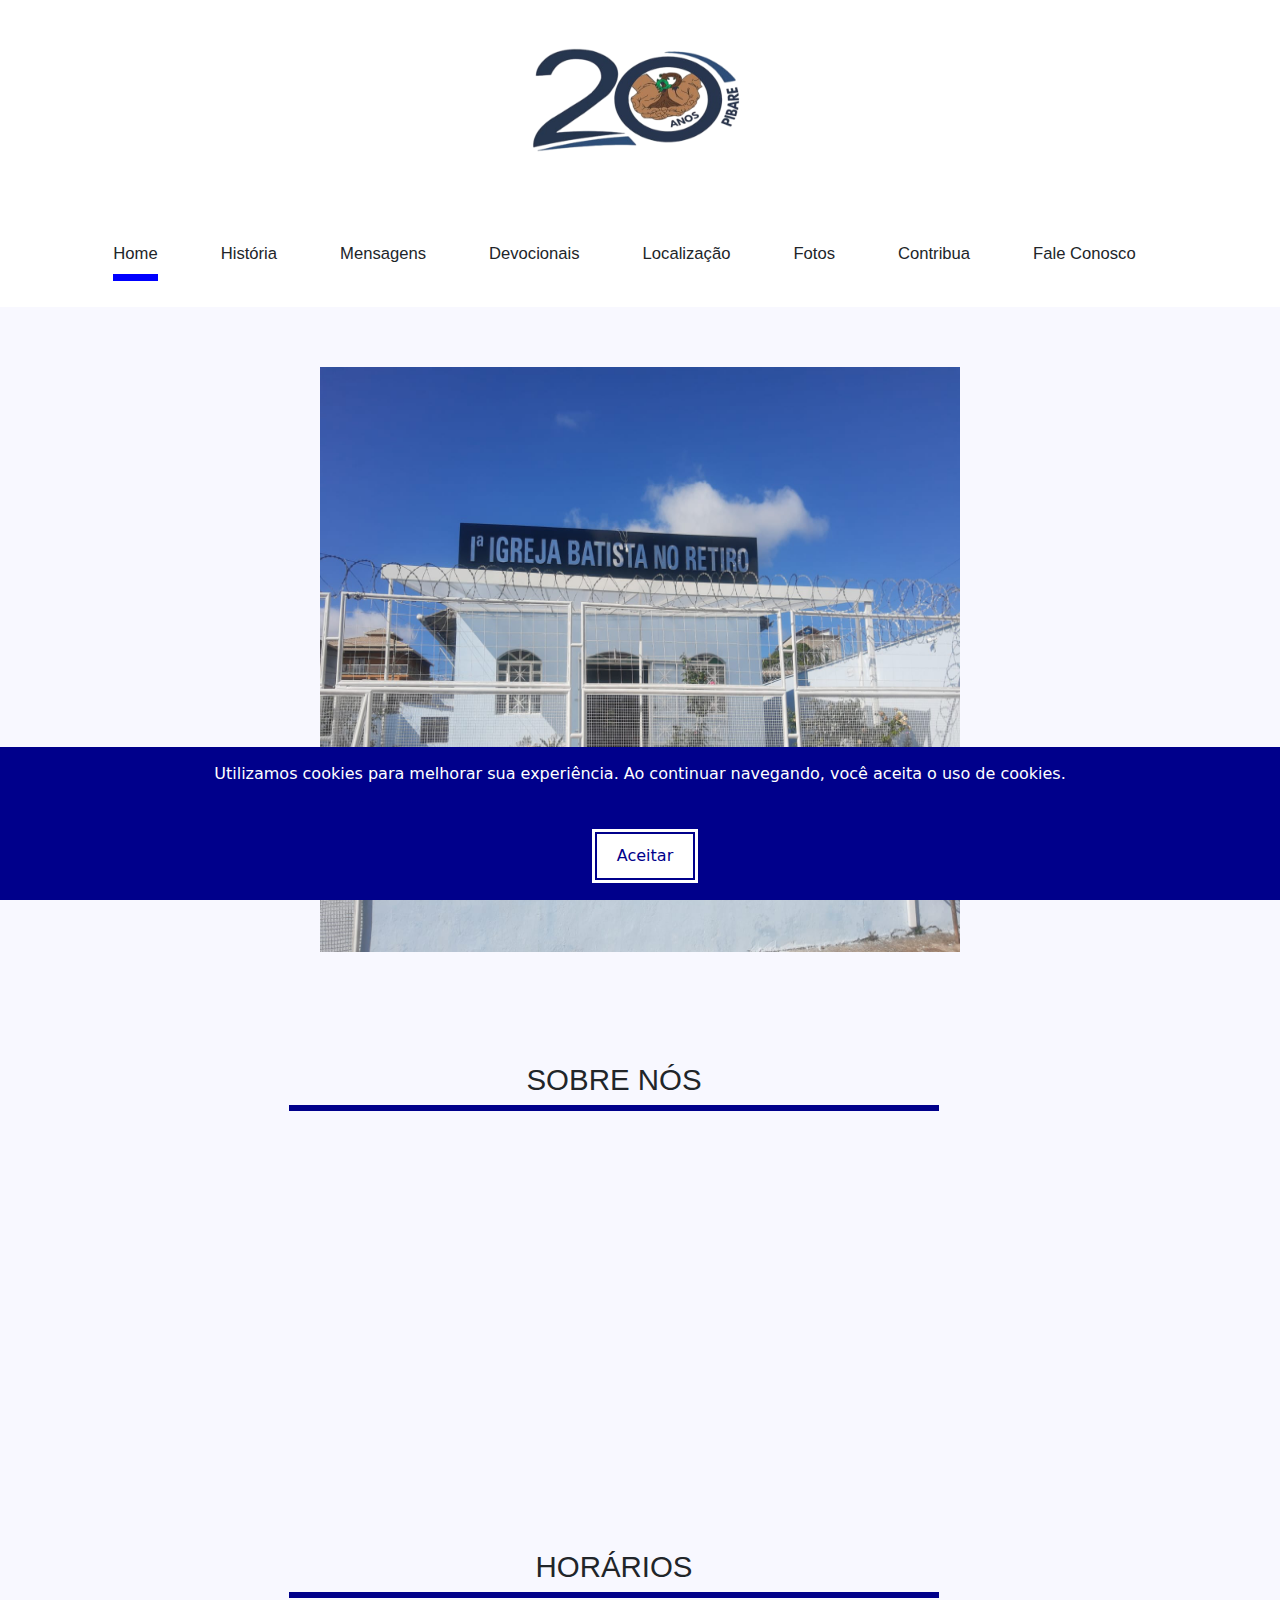
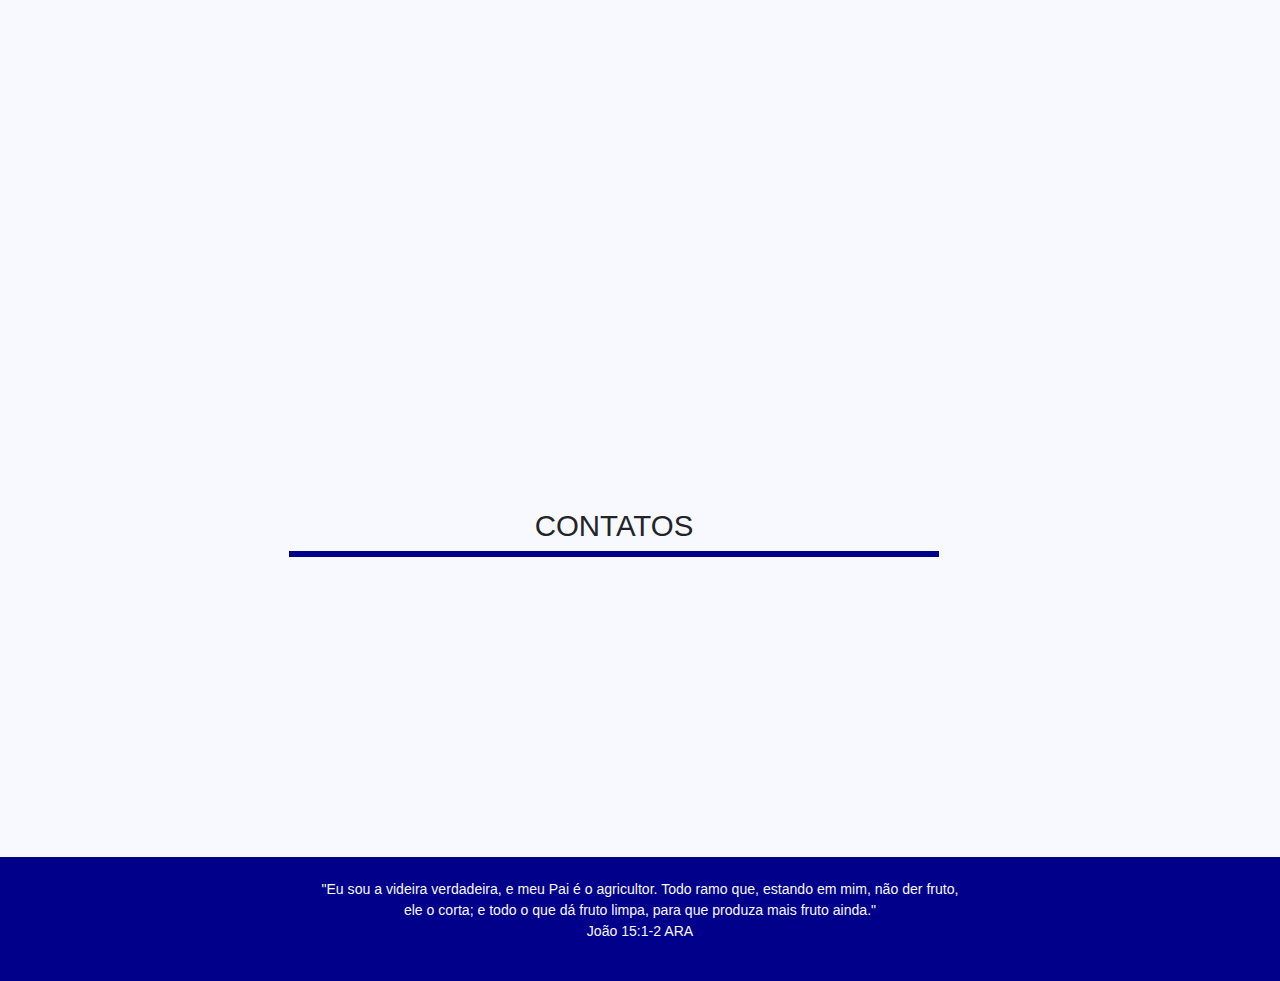
==== commit a630fc12: "Subindo Fotos de Batismo e tirando palavra "Menu" das sugestões" ====
--- a/index.html
+++ b/index.html
@@ -36,7 +36,7 @@
 
 
         <button id="btn" aria-label="Abrir Menu" aria-haspopup="true" aria-controls="menu"
-            aria-expanded="false">Menu<span class="tiras"></span></button>
+            aria-expanded="false"><span class="tiras"></span></button>
 
 
 
--- a/CSS/estilo.css
+++ b/CSS/estilo.css
@@ -1195,13 +1195,14 @@
     .cookie-bar {
         flex-direction: column;
         text-align: center;
-        height: 20vh;
+        height: 15vh;
       }
     
       .cookie-bar p{
        height: 2vh;
        margin-bottom: 10px;
        width: 95vw;
+       font-size: 20px;
       }
 
       .endereço h2{
@@ -1210,11 +1211,11 @@
 
       .cookie-bar button {
         justify-content: center;
-        font-size: 2px;
+        font-size: 20px;
         margin: 10px 0 0;
         width: 35%;
-        height: 6.5vh !important;
-        font-size: 20px !important;
+        height: 6vh !important;
+        font-size: 30px !important;
       }
 
     button{
@@ -1514,3 +1515,29 @@
 
 
 }
+
+
+
+
+/* Estilos específicos para o tema escuro */
+@media (prefers-color-scheme: dark) {
+    header {
+        background-color: white !important;
+    }
+    
+    #home{
+        border-bottom: 7px solid blue;
+    }
+    
+    .label_menu, .checkbox{
+     border: 0px solid white !important;
+    }
+    
+   
+    .container {
+        background-color: #f8f8ff !important;
+    }
+    
+}
+
+
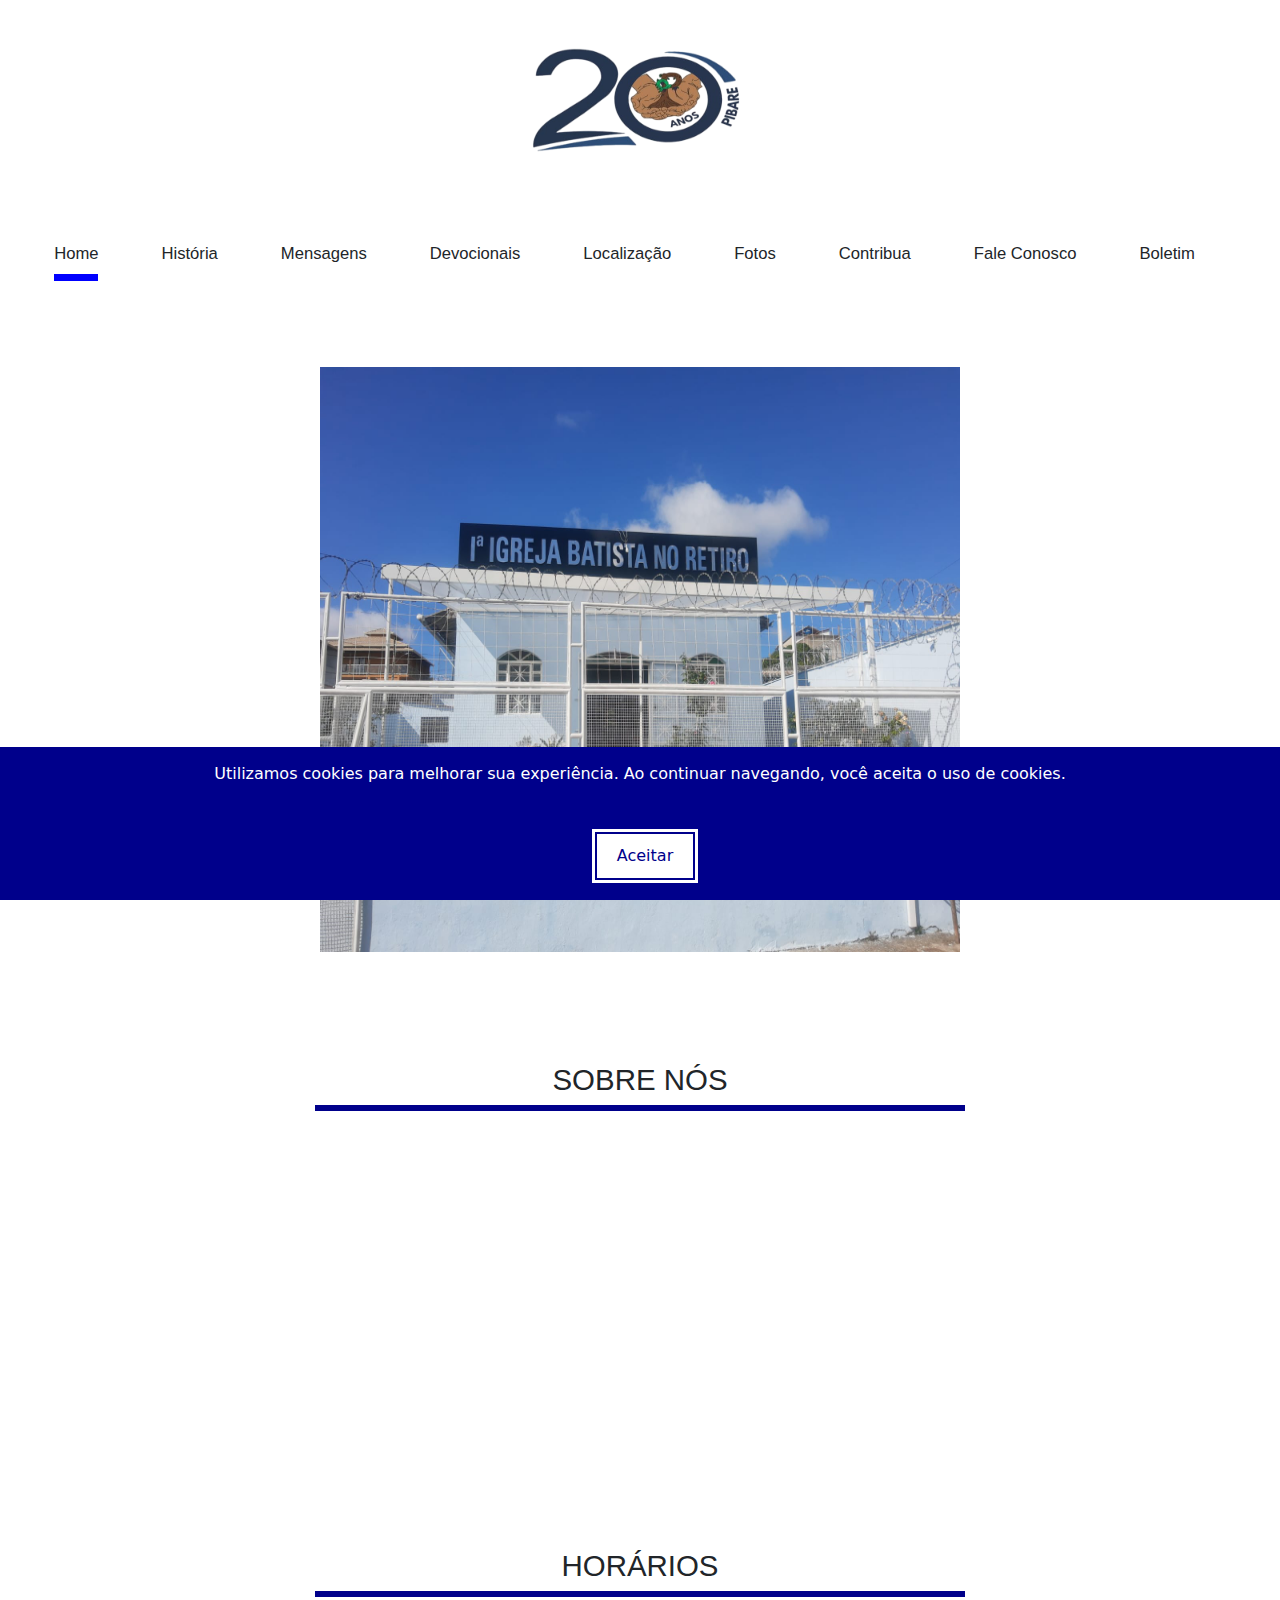
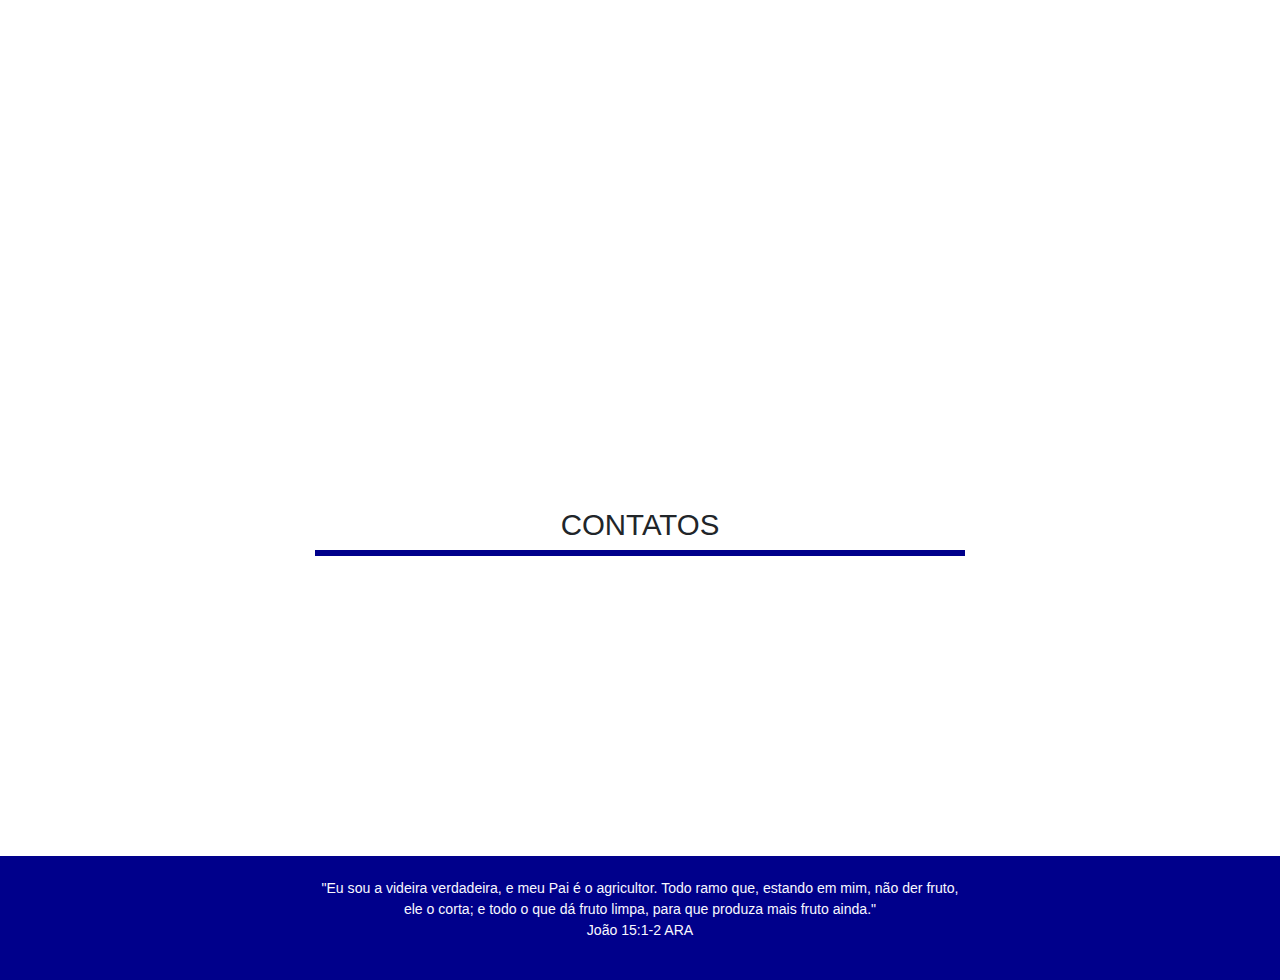
==== commit 389f7d4f: "concertando a pagina do boletim" ====
--- a/index.html
+++ b/index.html
@@ -72,6 +72,9 @@
 
                 <li>
                     <a href="pages/fale_conosco.html" class="selectable_button">Fale Conosco</a>
+                </li>
+                <li>
+                    <a href="boletim.html" class="selectable_button">Boletim</a>
                 </li>
             </ul>
         </nav>
--- a/CSS/estilo.css
+++ b/CSS/estilo.css
@@ -131,19 +131,28 @@
     font-size: 1.3vw;
 }
 
-
-
 .container {
     display: flex;
     flex-direction: column;
     justify-content: center;
     align-items: center;
     height: 150%;
-    min-width: 100vw;
-    background-color: #f8f8ff;
+    min-width: 100%;
     padding-bottom: 8vh;
-}
-
+   
+}
+ 
+/* Diferente por que tem menos elementos na página, sendo assim ele quebra o código */
+.container_boletim {
+    display: flex;
+    flex-direction: column;
+    justify-content: center;
+    align-items: center;
+    height: 150%;
+    min-width: 100%;
+    padding-bottom: 8vh;
+   
+}
 
 
 .title {
@@ -185,11 +194,8 @@
 .about_us {
     display: flex;
     flex-direction: column;
-    justify-content: center;
     align-items: center;
     margin: 10vh;
-    margin-left: 2vh;
-    padding-left: 20px;
     width: 100%;
     font-size: xx-large;
 }
@@ -201,7 +207,7 @@
     justify-content: center;
     align-items: center;
     line-height: 1.5;
-    max-width: 1200px;
+    width: auto;
     font-size: xx-large;
 }
 
@@ -209,11 +215,8 @@
 .schedules {
     display: flex;
     flex-direction: column;
-    justify-content: center;
     align-items: center;
     margin: 10vh;
-    margin-left: 2vh;
-    padding-left: 20px;
     width: 100%;
     font-size: xx-large;
 }
@@ -232,11 +235,8 @@
 .contact {
     display: flex;
     flex-direction: column;
-    justify-content: center;
     align-items: center;
     margin: 10vh;
-    margin-left: 2vh;
-    padding-left: 20px;
     width: 100%;
     font-size: xx-large;
 }
@@ -488,6 +488,7 @@
     max-width: 100vw;
     background-color: #f8f8ff;
     padding-bottom: 8vh;
+    
 }
 
 .title3{
@@ -582,16 +583,6 @@
 
 
 
-.container {
-    display: flex;
-    flex-direction: column;
-    justify-content: center;
-    align-items: center;
-    height: 150%;
-    max-width: 100vw;
-    background-color: #f8f8ff;
-    padding-bottom: 8vh;
-}
 
 
 
@@ -618,19 +609,6 @@
 
 
 
-.about_us {
-    display: flex;
-    flex-direction: column;
-    justify-content: center;
-    align-items: center;
-    margin: 10vh;
-    margin-left: 2vh;
-    padding-left: 20px;
-    width: 100%;
-    font-size: xx-large;
-}
-
-
 .text_about {
     display: flex;
     flex-direction: column;
@@ -642,17 +620,6 @@
 }
 
 
-.schedules {
-    display: flex;
-    flex-direction: column;
-    justify-content: center;
-    align-items: center;
-    margin: 10vh;
-    margin-left: 2vh;
-    padding-left: 20px;
-    width: 100%;
-    font-size: xx-large;
-}
 
 .horarios {
     display: flex;
@@ -665,17 +632,7 @@
    
 }
 
-.contact {
-    display: flex;
-    flex-direction: column;
-    justify-content: center;
-    align-items: center;
-    margin: 10vh;
-    margin-left: 2vh;
-    padding-left: 20px;
-    width: 100%;
-    font-size: xx-large;
-}
+
 
 .contatos {
     display: flex;
@@ -1113,7 +1070,7 @@
     font-size: 1vw;
 }
 
-/*----------------------------------FALE CONOSCO ----------------------------------------------------------*/
+/*---------------------------------- FALE CONOSCO ----------------------------------------------------------*/
 
 #fale_conosco{
     border-bottom: 7px solid blue;
@@ -1137,6 +1094,29 @@
     justify-content: center;
 }
 
+/*---------------------------------- Boletim ----------------------------------------------------------*/
+#boletim{
+    border-bottom: 7px solid blue;
+}
+#download-btn{
+    display: flex;
+    justify-content: center;
+    background-color: white;
+    color: darkblue;
+    border: 7px double darkblue;
+    padding: 10px 20px;
+    font-size: 16px;
+    cursor: pointer;
+    flex: 0 0 auto;
+    margin-left: 10px;
+    visibility: visible;
+   
+}
+
+.container p{
+    margin-bottom: 15px;
+ 
+}
 /*----------------------------------- HOOVERS ------------------------------------------------------------*/
 .cookie-bar button:hover {
     background-color: darkblue;
@@ -1144,7 +1124,11 @@
     border: 7px double white;
   }
 
-
+#download-btn:hover{
+    background-color: darkblue;
+    color: #f8f8ff;
+    border: 7px double white;
+}
 
 .selectable_button {
     position: relative; /* O elemento pai precisa ter a posição relativa */
@@ -1192,6 +1176,18 @@
 
 @media only screen and (max-width: 910px){ /*Somente para fazer o menu responsivo*/
    
+    /* Diferente por que tem menos elementos na página, sendo assim ele quebra o código */
+.container_boletim {
+    display: flex;
+    flex-direction: column;
+    justify-content: center;
+    align-items: center;
+    height: 55.5vh;
+    min-width: 100%;
+    padding-bottom: 8vh;
+    background-color: #f8f8ff;
+}
+
     .cookie-bar {
         flex-direction: column;
         text-align: center;
@@ -1513,10 +1509,17 @@
     font-size: 4vw;
 }
 
-
-}
-
-
+#download-btn{
+    width: 50vw;;
+   
+}
+
+.container_boletim p{
+    margin-bottom: 15px;
+    font-size: 25px;
+}
+
+}
 
 
 /* Estilos específicos para o tema escuro */
